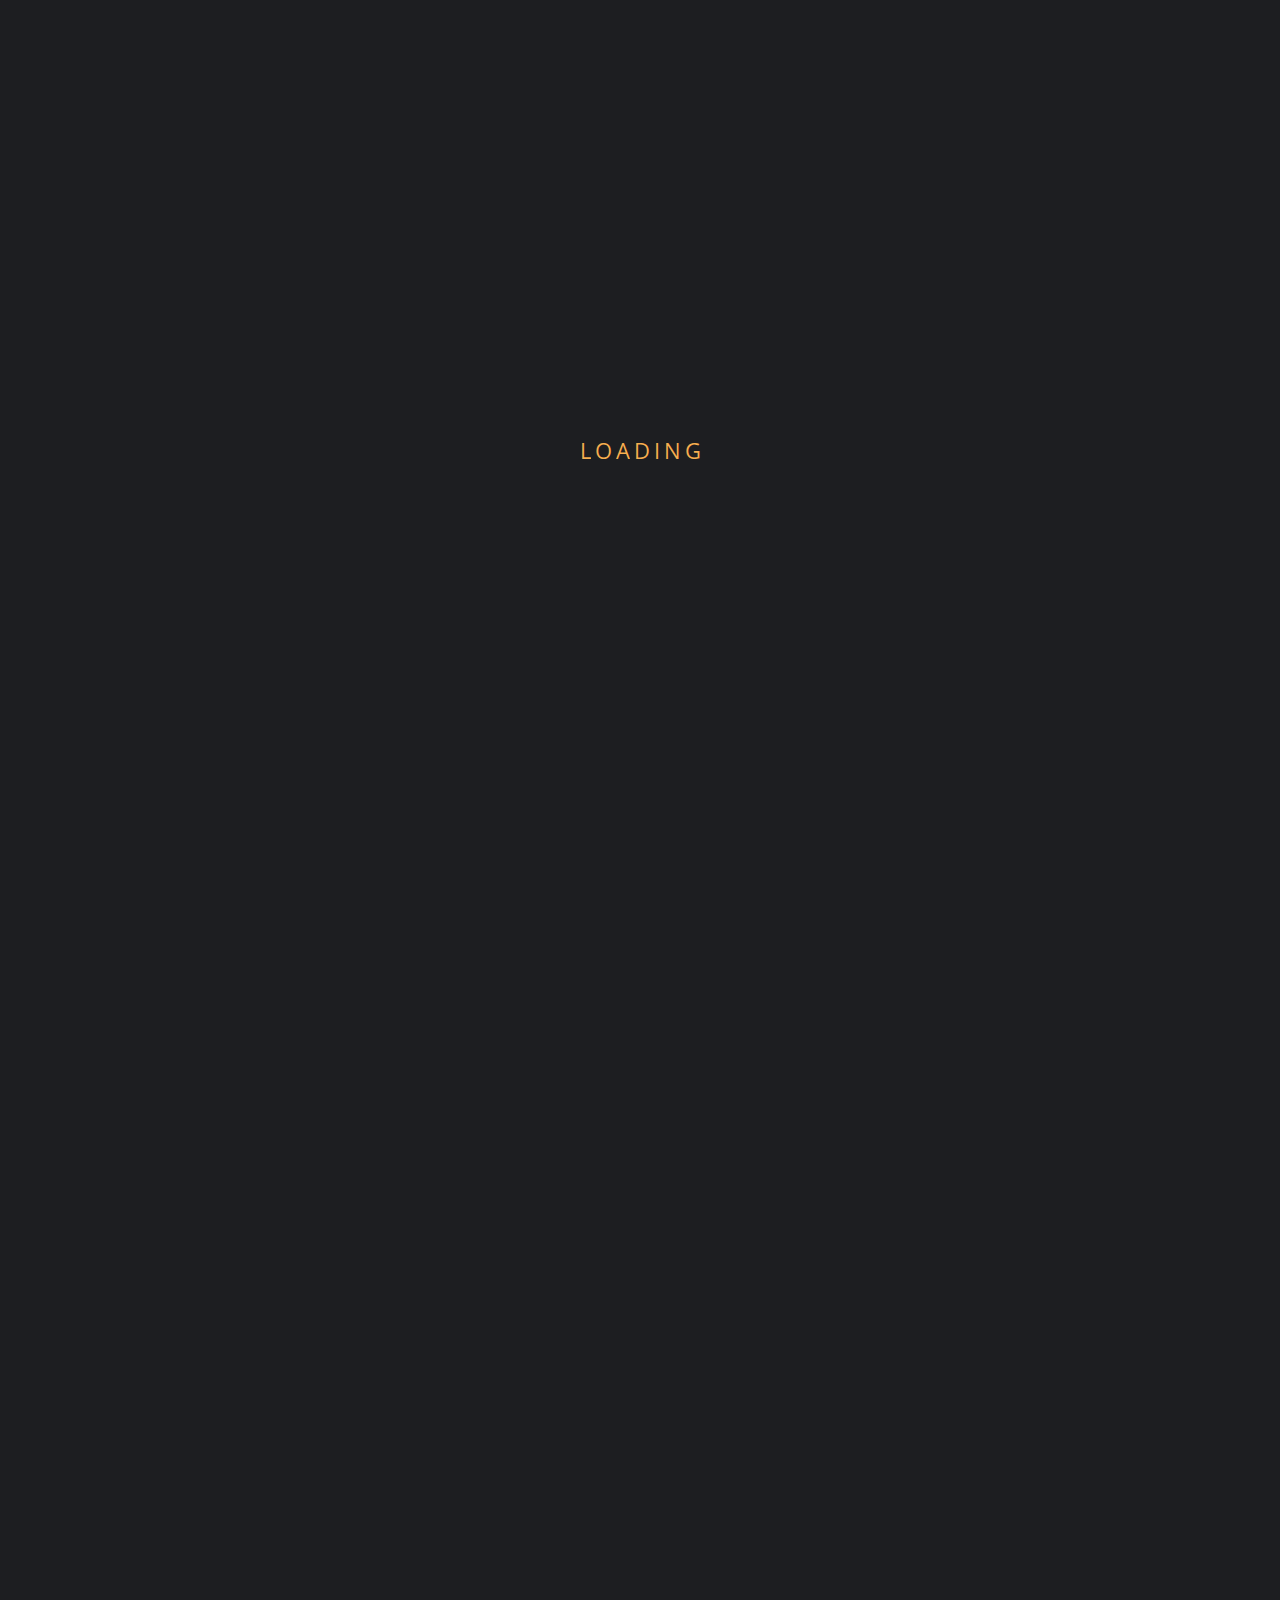
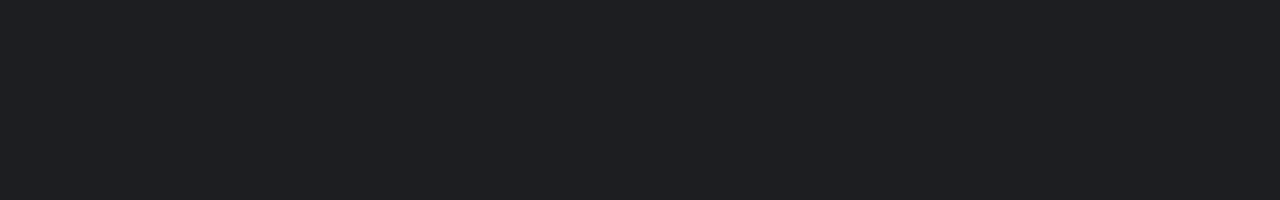
==== index.html @ 7ef38ebe "initial commit" ====
<!DOCTYPE html>
<html lang="en" class="no-js">

    <head>

        <!--Meta Tags-->
        <meta charset="UTF-8" />
        <meta http-equiv="X-UA-Compatible" content="IE=edge" />
        <meta name="viewport" content="width=device-width, initial-scale=1.0">
        <meta name="description" content="Oussama Bouchikhi, resume, personal, portfolio, cv" />
        <meta name="keywords" content="Oussama Bouchikhi, resume, personal, portfolio, cv" />
        <meta name="author" content="Oussama Bouchikhi" />

        <!--Page Title-->
        <title>Oussama Bouchikhi</title>

        <!--Plugins Css-->
        <link rel="stylesheet" type="text/css" href="css/plugins.css" />
        <!--Main Styles Css-->
        <link rel="stylesheet" type="text/css" href="css/style.css" />
        <!--Color Css-->
        <link rel="stylesheet" type="text/css" href="css/tan-color.css" />

        <!--Modernizr Js-->
        <script src="js/modernizr.js"></script>

        <!--Favicons-->
        <link rel="shortcut icon" href="img/favicon.ico" type="image/x-icon">

    </head>

    <body>

        <!--Preloader Start-->
        <div class="preloader">
            <div class="loading-text">
                <span class="loading-text-words" data-preloader="L">L</span>
                <span class="loading-text-words" data-preloader="O">O</span>
                <span class="loading-text-words" data-preloader="A">A</span>
                <span class="loading-text-words" data-preloader="D">D</span>
                <span class="loading-text-words" data-preloader="I">I</span>
                <span class="loading-text-words" data-preloader="N">N</span>
                <span class="loading-text-words" data-preloader="G">G</span>
            </div>
        </div>
        <!--Preloader End-->

        <!-- Header Start -->
        <header>

            <!-- logo -->
            <a class="logo" href="#"><span>OB</span></a>

            <!-- navigation button -->
            <div class="menu-button">
                <span></span>
                <span></span>
                <span></span>
            </div>

            <!-- navigation menu -->
            <nav class="nav-menu">
                <div class="nav-menu--links">
                    <a class="nav-menu--link link--active" href="#home"><i class="fas fa-home"></i><span>Home</span></a>
                    <a class="nav-menu--link" href="#about"><i class="fas fa-user"></i><span>About</span></a>
                    <a class="nav-menu--link" href="#resume"><i class="fas fa-address-card"></i><span>Resume</span></a>
                    <a class="nav-menu--link" href="#portfolio"><i class="fas fa-briefcase"></i><span>Portfolio</span></a>
                    <a class="nav-menu--link" href="#contact"><i class="fas fa-envelope"></i><span>Contact</span></a>
                </div>

                <!-- social links -->
                <div class="social-links">
                    <a class="social-link" href="https://twitter.com/oussTh3boss">
                        <i class="fab fa-twitter"></i>
                    </a>
                    <a class="social-link" href="https://www.facebook.com/oussama.bouchikhi.98">
                        <i class="fab fa-facebook-f"></i>
                    </a>
                    <a class="social-link" href="https://www.linkedin.com/in/oussama-bouchikhi-49a0b6193/">
                        <i class="fab fa-linkedin-in"></i>
                    </a>
                    <a class="social-link" href="https://github.com/oussamabouchikhi">
                        <i class="fab fa-github"></i>
                    </a>
                </div>

                <!-- copyright text -->
                <div class="copy">
                    <p>Copyright &copy; <span id='current-year'></span> Oussama, All rights Reserved.</p>
                </div>

            </nav>

        </header>
        <!-- Header End -->


        <!-- Pages Stack Start -->
        <div id="main" class="pages-stack">

            <!--Banner Page Start-->
            <section id="home"  class="page section-home" style="background-image: url('img/background/bg-img.jpg');">
                <div class="banner-text">
                    <div class="profile-img">
                        <img src="img/profile-img.jpg" alt="person-image">
                    </div>

                    <h4>Oussama Bouchikhi</h4>

                    <div class="text-slideshow" data-effect="fx3">
                        <div class="text-slide text-slide--current"><h2 class="animate-title">Fullstack Developer</h2></div>
                    </div>

                </div>
            </section>
            <!--Banner Page End-->

            <!--About Page Start-->
            <section id="about" class="page section-about">
                    <div class="container">

                        <div class="page-heading">
                            <h2 data-shadow="About">About</h2>
                        </div>

                        <!--About Info Section Start-->
                        <div class="row about-info mb-60">
                            <div class="col-lg-5">

                                <!-- about image -->
                                <div class="about-img">
                                    <img src="img/about-img.jpg" alt="">
                                </div>

                            </div>

                            <div class="col-lg-7">
                                <h3 class="mb-20">Javascript/TypeScript Developer</h3>
                                <p>Hello! I’m <strong>Oussama Bouchikhi</strong>. Fullstack Javascript/TypeScript  Developer with 4.5 years of experience (including learning). Experienced with all stages of the development cycle for dynamic web projects. Having an in-depth knowledge including advanced <strong>React, Next.js, Nodejs & Nestjs</strong>. I aim to make a difference through my creative solution.</p>

                                <div class="row mb-20">
                                    <div class="col-sm-6 col-lg-8">
                                        <!-- about list -->
                                        <ul class="about-list">
                                            <li> <span class="title">Name</span> <span class="value">Oussama Bouchikhi</span> </li>
                                            <li> <span class="title">Age</span> <span class="value"><span id='age'></span> Years</span> </li>
                                            <li> <span class="title">Email</span> <span class="value">oussamabouchikhi700@gmail.com</span> </li>
                                        </ul>
                                    </div>
                                    <div class="col-sm-6">
                                        <!-- about list -->
                                        <ul class="about-list">
                                            <li> <span class="title">Phone</span> <span class="value">+213 552 443 212</span> </li>
                                            <li> <span class="title">Location</span> <span class="value">Oran, Algeria</span> </li>
                                            <li> <span class="title">Freelance</span> <span class="value">Available</span> </li>
                                        </ul>
                                    </div>
                                </div>

                                <div class="row">
                                    <div class="col-md-12">
                                        <!-- resume button -->
                                        <div class="resume-button">
                                            <a class="main-btn" download target="_blank" href="https://drive.google.com/file/d/16v3rtnOcx5ItvTKjLiqgVAqCz86He98F/view?usp=sharing">Download CV</a>
                                        </div>
                                    </div>
                                </div>

                            </div>
                        </div>
                        <!--About Info Section End-->

                        <!--Services Section Start-->
                        <div class="row services mb-20">
                            <div class="col-md-12">
                                <div class="sub-heading">
                                    <h3 >Services</h3>
                                </div>
                            </div>

                            <!--service item-->
                            <div class="col-lg-3 col-sm-6">
                                <div class="service-item">
                                    <i class="icon-desktop"></i>
                                    <h4 class="title">Web Development</h4>
                                    <p>I can develop your website/web application with the latest technologies</p>
                                </div>
                            </div>

                            <!--service item-->
                            <div class="col-lg-3 col-sm-6">
                                <div class="service-item">
                                    <i class="icon-speedometer"></i>
                                    <h4 class="title">Optimize performance</h4>
                                    <p>I can optimize your web application speed an performance wheter for the frontend or for the backend</p>
                                </div>
                            </div>

                            <!--service item-->
                            <div class="col-lg-3 col-sm-6">
                                <div class="service-item">
                                    <i class="icon-cloud"></i>
                                    <h4 class="title">Website Deployment</h4>
                                    <p>I can deploy any website in a shared hosting server or on the cloud</p>
                                </div>
                            </div>

                            <!--service item-->
                            <div class="col-lg-3 col-sm-6">
                                <div class="service-item">
                                    <i class="icon-tools-2"></i>
                                    <h4 class="title">Bug fixing</h4>
                                    <p>I can fix your website bugs/errors and refactor your code to meet the best practises and have a clean architecture</p>
                                </div>
                            </div>

                        </div>
                        <!--Services Section End-->

                    </div>
            </section>
            <!--About Section End-->

            <!--Resume Page Start-->
            <section id="resume" class="page section-resume">
                <div class="container">
                    <div class="row">
                        <div class="col-md-12">
                            <div class="page-heading">
                                <h2 data-shadow="Resume">Resume</h2>
                            </div>
                        </div>
                    </div>

                    <div class="row mb-10">

                        <!--Experience Column Start-->
                        <div class="col-lg-6">
                            <div class="sub-heading">
                                <h3>Experience</h3>
                            </div>

                            <!--experience timeline start-->
                            <ul class="experience timeline">
                                <!--timeline item-->
                                <li class="event">
                                    <h4>Backend developer</h4>
                                    <h5>
                                        <span class="date">05/2022 - present</span>
                                        <span class="company">contract | remote</span>
                                        <p class="company">Oney</p>
                                    </h5>
                                    <p>Stack: Nodejs, Typescript, DDD, BDD, Azure DevOps, Jest, Cypress, Cucumber...</p>
                                </li>
                            </ul>
                            <!--experience timeline end-->

                            <!--experience timeline start-->
                            <ul class="experience timeline">
                                <!--timeline item-->
                                <li class="event">
                                    <h4>Frontend developer</h4>
                                    <h5>
                                        <span class="date">02/2022 - 05/2022</span>
                                        <span class="company">Fulltime | remote</span>
                                        <p class="company">Smartinia</p>
                                    </h5>
                                    <p>Leveraged GraphQL to create APIs for both internal and external use,
                                        reducing the time to ship new front-end features</p>
                                    <p>Work with designers, translating designs into code (React/React native/Nextjs).</p>
                                </li>
                            </ul>
                            <!--experience timeline end-->
                            
                            <!--experience timeline start-->
                            <ul class="experience timeline">
                                <!--timeline item-->
                                <li class="event">
                                    <h4>Fullstack developer</h4>
                                    <h5>
                                        <span class="date">09/2021 - 02/2022</span>
                                        <span class="company">Freelance, remote</span>
                                    </h5>
                                    <p>Contributed to the frontend of a web app for cloud infrastructure management platform using React and Redux.</p>
                                    <p>Created a part of a nutrition mobile application using React native</p>
                                </li>
                            </ul>
                            <!--experience timeline end-->

                            <!--experience timeline start-->
                            <ul class="experience timeline">
                                <!--timeline item-->
                                <li class="event">
                                    <h4>Open Source Contributor</h4>
                                    <h5>
                                        <span class="date">10/2019 - 10/2021</span>
                                        <span class="company">Volunteer, remote</span>
                                        <p class="company">Github</p>
                                    </h5>
                                    <p>Built 100% test coverage for all new features using Jest and Istanbul for the 𝗱𝘇𝗰𝗼𝗱𝗲-𝗶𝗼/𝗹𝗲𝗯𝗹𝗮𝗱 library</p>
                                    <p>Handled the API design and development of RESTful Services for the 𝗱𝘇𝗰𝗼𝗱𝗲-𝗶𝗼/𝗹𝗲𝗯𝗹𝗮𝗱 using Nodejs</p>
                                    <p>Maintained the open-minds/-Hacktober-fest-2021 repo</p>
                                    <p>Contributed to the development of Team Open Minds website</p>
                                    <p>And others...</p>
                                </li>
                            </ul>
                            <!--experience timeline end-->

                        </div>
                        <!--Experience Column End-->

                        <!--Education Column Start-->
                        <div class="col-lg-6">
                            <div class="sub-heading">
                                <h3>Education</h3>
                            </div>

                            <!--education timeline start-->
                            <ul class="education timeline">
                                <!--timeline item-->
                                <li class="event">
                                    <h4>Bachelor's degree in IT</h4>
                                    <h5>
                                        <span class="date">2018-2021</span>
                                        <span class="company">Université Oran 1, Oran, Algeria</span>
                                    </h5>
                                    <p>I graduated from "Université Oran 1 Ahmed Ben Bella" with a Bachelor's degree in Computer science (Information Technolgy)</p>
                                </li>
                            </ul>
                            <!--education timeline end-->

                        </div>
                        <!--Education Column End-->
                    </div>

                    <!--Skills Row Start-->
                    <div class="row">

                        <!-- Frontend Skills Column Start -->
                        <div class="col-lg-6 skills">
                            <div class="sub-heading">
                                <h3>Frontend Skills</h3>
                            </div>

                            <div class="custom-skills">
                              <!--skill item-->
                              <div class="custom-skill">
                                  HTML5
                              </div>
                              <!--skill item-->
                              <div class="custom-skill">
                                  CSS3
                              </div>
                              <!--skill item-->
                              <div class="custom-skill">
                                  Sass
                              </div>
                              <!--skill item-->
                              <div class="custom-skill">
                                  Javascript
                              </div>
                              <!--skill item-->
                              <div class="custom-skill">
                                  GraphQL
                              </div>
                              <!--skill item-->
                              <div class="custom-skill">
                                  React.js
                              </div>
                              <!--skill item-->
                              <div class="custom-skill">
                                  Nextjs
                              </div>
                              <!--skill item-->
                              <div class="custom-skill">
                                  Redux/Context
                              </div>
                            </div>

                        </div>
                        <!-- Frontend Skills Column End -->

                        <!-- Backend Skills Column Start -->
                        <div class="col-lg-6 skills">
                            <div class="sub-heading">
                                <h3 data-shadow="Backend Skills">Backend Skills</h3>
                            </div>

                            <div class="custom-skills">
                              <!--skill item-->
                              <div class="custom-skill">
                                  NodeJs
                              </div>
                              <!--skill item-->
                              <div class="custom-skill">
                                  Nestjs
                              </div>
                              <!--skill item-->
                              <div class="custom-skill">
                                  TypeScript
                              </div>
                              <!--skill item-->
                              <div class="custom-skill">
                                  MongoDB
                              </div>
                              <!--skill item-->
                              <div class="custom-skill">
                                  Postgres
                              </div>
                              <!--skill item-->
                              <div class="custom-skill">
                                  MySQL
                              </div>
                              <!--skill item-->
                              <div class="custom-skill">
                                  Docker
                              </div>
                              <!--skill item-->
                              <div class="custom-skill">
                                  TravisCI
                              </div>
                              <!--skill item-->
                              <div class="custom-skill">
                                  AWS
                              </div>
                              <!--skill item-->
                              <div class="custom-skill">
                                  Kubernetes
                              </div>
                              <!--skill item-->
                              <div class="custom-skill">
                                  Testing
                              </div>
                            </div>

                        </div>
                        <!-- Backend Skills Column End -->

                    </div>
                    <!--Skills Row End-->

                </div>
            </section>
            <!--Resume Page End-->

            <!--Portfolio Page Start-->
            <section id="portfolio" class="page section-blog">
                <div class="container">
                    <div class="row">
                        <div class="col-md-12">
                            <div class="page-heading">
                                <h2 data-shadow="Portfolio">Portfolio</h2>
                            </div>
                        </div>
                    </div>
                    <div class="blogs-container">

                        <div class="col-lg-6">
                            <!--Portfolio item-->
                            <div class="blog-item">
                                <div class="post-img">
                                    <img src="img/portfolio/img-1.png" alt="CRWN Clothing">
                                </div>
                                <div class="post-content">
                                    <a class="cat" href="./pages/portfolio/crwn-clothing.html">CRWN Clothing</a>
                                    <p>An ecommerce website</p>
                                    <div class="meta">
                                        <span class="date">Jully 10, 2020</span>
                                    </div>
                                </div>
                            </div>

                            <!--Portfolio item-->
                            <div class="blog-item">

                                <div class="post-img">
                                    <img src="img/portfolio/img-2.png" alt="CRWN Clothing">
                                </div>

                                <div class="post-content">
                                    <a class="cat" href="./pages/portfolio/smart-brain.html">Smartbrain</a>
                                    <p>A face detection React application</p>
                                    <div class="meta">
                                        <span class="date">March 22, 2020</span>
                                    </div>
                                </div>
                            </div>

                            <!--Portfolio item-->
                            <div class="blog-item">

                                <div class="post-img">
                                    <img src="img/portfolio/img-3.jpg" alt="Pneumoty">
                                </div>

                                <div class="post-content">
                                    <a class="cat" href="./pages/portfolio/pneumoty.html">Pneumoty</a>
                                    <div class="meta">
                                      <p>Social network dedicated for doctors</p>
                                        <span class="date">Jully 3, 2021</span>
                                    </div>
                                </div>
                            </div>

                        </div>

                    </div>
                </div>
            </section>
            <!--Portfolio Page End-->

            <!--Contact Page Start-->
            <section id="contact"  class="page section-contact">
                <div class="container">
                    <div class="row">
                        <div class="col-md-12">
                            <div class="page-heading">
                                <h2 data-shadow="Contact">Contact</h2>
                            </div>
                        </div>
                    </div>

                    <div class="row">
                        <!--Contact Information Column Start-->
                        <div class="contact-detail">
                            <div class="sub-heading mb-20">
                                <h3>Get In Touch</h3>
                            </div>
                            <p>For more information on any of my services or to talk about how I may be able to help you,
                              <!--  please get in touch with me using the form opposite. Or  -->
                              you can call and follow my social media.</p>
                            <ul class="contact-info">
                                <li class="phone">
                                    <span class="title">Phone</span><span class="value">(+213) 552 443 212</span>
                                </li>
                                <li class="address">
                                    <span class="title">Address</span><span class="value">07, Rue Frere Berrane, Oran, Algeria</span>
                                </li>
                                <li class="email">
                                    <span class="title">E-mail</span><span class="value">oussamabouchikhi700@gmail.com</span>
                                </li>
                            </ul>

                            <!--social media icons-->
                            <div class="social-media">
                                <h4>Follow</h4>
                                <div class="social-media-icons">
                                    <a href="https://www.facebook.com/oussama.bouchikhi.98"><i class="fab fa-facebook"></i></a>
                                    <a href="https://twitter.com/oussTh3boss"><i class="fab fa-twitter"></i></a>
                                    <a href="https://www.linkedin.com/in/oussama-bouchikhi-49a0b6193/"><i class="fab fa-linkedin"></i></a>
                                </div>
                            </div>
                        </div>
                        <!--Contact Information Column End-->


                        <!--Contact Form Column Start-->
                        <!--
                        <div class="col-lg-6">
                            <form id="contact-form" method="post" action="mail.php">
                                <div class="input">
                                    <input class="input-field cf-validate" id="cf-name" type="text" name="name" placeholder="Your Name"/>
                                </div>

                                <div class="input">
                                    <input class="input-field cf-validate" id="cf-email" type="text" name="email" placeholder="Your Email"/>
                                </div>

                                <div class="input">
                                    <textarea class="input-field cf-validate" id="cf-message" name="message" rows="5" placeholder="Message"></textarea>
                                </div>

                                <div class="alert-container col-md-12"></div>

                                <div class="submit-button text-center">
                                    <button class="main-btn" id="cf-submit">Send Message</button>
                                </div>

                            </form>
                        </div>
                        -->
                        <!--Contact Form Column End-->

                    </div>

                    <!--Google Map Row Start-->
                    <div class="row">
                        <div class="col-md-12 google-map">
                            <div class="mapouter">
                              <div class="gmap_canvas">
                                <iframe width="100%" height="500" id="gmap_canvas" src="https://maps.google.com/maps?q=Rue%20Frere%20Berrane&t=&z=13&ie=UTF8&iwloc=&output=embed" frameborder="0" scrolling="no" marginheight="0" marginwidth="0"></iframe>
                                <a href="https://fmovies-online.net"></a><br>
                                <a href="https://www.embedgooglemap.net">embed google maps in wordpress</a>
                              </div>
                            </div>
                        </div>
                    </div>
                    <!--Google Map Row End-->

                </div>
            </section>
            <!--Contact Page End-->

        </div>
        <!-- /pages-stack -->

        <!--Jquery JS-->
        <script src="js/jquery.min.js"></script>
        <!--Plugins JS-->
        <script src="js/plugins.min.js"></script>
        <!--Google Map Api-->
        <script src="https://maps.google.com/maps/api/js?sensor=false"></script>
        <!--Site Main JS-->
        <script src="js/main.js"></script>
        <script type="text/javascript">
            const MY_BIRTHDAY = '1999-06-15';
            const getAge = birthDate => Math.floor((new Date() - new Date(birthDate).getTime()) / 3.15576e+10)
            document.getElementById('current-year').innerHTML = new Date().getFullYear();
            document.getElementById('age').innerHTML = getAge(MY_BIRTHDAY);
        </script>

    </body>
</html>
---- css/plugins.css ----
/*********````********************************************************************
  ____                                  _____ _
 / ___|___  ___ _ __ ___   ___  ___    |_   _| |__   ___ _ __ ___   ___  ___
| |   / _ \/ __| '_ ` _ \ / _ \/ __|_____| | | '_ \ / _ \ '_ ` _ \ / _ \/ __|
| |__| (_) \__ \ | | | | | (_) \__ \_____| | | | | |  __/ | | | | |  __/\__ \
 \____\___/|___/_| |_| |_|\___/|___/     |_| |_| |_|\___|_| |_| |_|\___||___/

******************************************************************************/


/************ Plugins CSS  **************************************

    Template Name: Clarks - Vcard Template
    Author: cosmos-themes
    Envato Profile: https://themeforest.net/user/cosmos-themes
    version: 1.0
    Copyright: 2019

****************************************************************/

@import url("plugins/bootstrap.css");
@import url("plugins/fontawesome.css");
@import url("plugins/et-line.css");
@import url("plugins/simplebar.css");
@import url("plugins/owl.carousel.min.css");
@import url("plugins/owl.theme.default.min.css");
@import url("plugins/magnific-popup.css");
---- css/style.css ----
/*******************************************************************************
  ____                                  _____ _
 / ___|___  ___ _ __ ___   ___  ___    |_   _| |__   ___ _ __ ___   ___  ___
| |   / _ \/ __| '_ ` _ \ / _ \/ __|_____| | | '_ \ / _ \ '_ ` _ \ / _ \/ __|
| |__| (_) \__ \ | | | | | (_) \__ \_____| | | | | |  __/ | | | | |  __/\__ \
 \____\___/|___/_| |_| |_|\___/|___/     |_| |_| |_|\___|_| |_| |_|\___||___/

******************************************************************************/


/************ CSS Styles **************************************

    Template Name: Clarks - Vcard Template
    Author: cosmos-themes
    Envato Profile: https://themeforest.net/user/cosmos-themes
    version: 1.0
    Copyright: 2019

****************************************************************/


/*************************************

        Table of Content

        1. Body and Core Css
        2. Helper
        3. Layout
        4. Home Section
        5. About Section
        6. Resume Section
        7. Portfolio Section
        8. Blogs Section
        9. Contact Section
        10. Blog Page Css
        11. Mobile Responsive Css

**************************************/


/*======== 1. Body and Core Css ========*/

@import url("https://fonts.googleapis.com/css?family=Open+Sans:400,600,700");
@import url("https://fonts.googleapis.com/css?family=Source+Serif+Pro:400,600,700");
* {
	-webkit-box-sizing: border-box;
	box-sizing: border-box;
	padding: 0;
	margin: 0;
	list-style: none !important;
	outline: none !important;
}

*:after,
*:before {
	-webkit-box-sizing: border-box;
	box-sizing: border-box;
}

h1,
h2,
h3,
h4,
h5,
h6 {
	margin: 0;
	padding: 0;
}

i,
em {
	font-style: normal;
}

a:hover {
	text-decoration: none;
}

html,
body {
	overflow: hidden;
	height: 100vh;
}

body {
	font-family: "Open Sans", sans-serif;
	font-size: 16px;
	line-height: 1.65;
	color: #e1e1e1;
	background-color: #1d1e21;
	-webkit-font-smoothing: antialiased;
	-moz-osx-font-smoothing: grayscale;
}

h1,
h2,
h3,
h4,
h5,
h6 {
	font-family: "Source Serif Pro", serif;
	-webkit-font-smoothing: antialiased;
	-moz-osx-font-smoothing: grayscale;
}

span {
	display: inline-block;
}

p {
	line-height: 1.65;
}

img {
	width: 100%;
	height: auto;
}

a,
a:hover,
a:focus {
	color: inherit;
}

a {
	text-decoration: none;
	color: #e1e1e1;
	outline: none;
}

a:hover {
	color: #fff;
}

.mt-0 {
	margin-top: 0 !important;
}

.mt-5 {
	margin-top: 5px !important;
}

.mt-10 {
	margin-top: 10px !important;
}

.mt-15 {
	margin-top: 15px !important;
}

.mt-20 {
	margin-top: 20px !important;
}

.mt-25 {
	margin-top: 25px !important;
}

.mt-30 {
	margin-top: 30px !important;
}

.mt-35 {
	margin-top: 35px !important;
}

.mt-40 {
	margin-top: 40px !important;
}

.mt-45 {
	margin-top: 45px !important;
}

.mt-50 {
	margin-top: 50px !important;
}

.mt-55 {
	margin-top: 55px !important;
}

.mt-60 {
	margin-top: 60px !important;
}

.mt-62 {
	margin-top: 62px !important;
}

.mt-65 {
	margin-top: 65px !important;
}

.mt-70 {
	margin-top: 70px !important;
}

.mt-75 {
	margin-top: 75px !important;
}

.mt-80 {
	margin-top: 80px !important;
}

.mt-85 {
	margin-top: 85px !important;
}

.mt-90 {
	margin-top: 90px !important;
}

.mt-95 {
	margin-top: 95px !important;
}

.mt-100 {
	margin-top: 100px !important;
}


/* Custom Margin Bottom */

.mb-0 {
	margin-bottom: 0 !important;
}

.mb-5 {
	margin-bottom: 5px !important;
}

.mb-10 {
	margin-bottom: 10px !important;
}

.mb-15 {
	margin-bottom: 15px !important;
}

.mb-20 {
	margin-bottom: 20px !important;
}

.mb-25 {
	margin-bottom: 25px !important;
}

.mb-30 {
	margin-bottom: 30px !important;
}

.mb-35 {
	margin-bottom: 35px !important;
}

.mb-40 {
	margin-bottom: 40px !important;
}

.mb-45 {
	margin-bottom: 45px !important;
}

.mb-50 {
	margin-bottom: 50px !important;
}

.mb-55 {
	margin-bottom: 55px !important;
}

.mb-60 {
	margin-bottom: 60px !important;
}

.mb-62 {
	margin-bottom: 62px !important;
}

.mb-65 {
	margin-bottom: 65px !important;
}

.mb-70 {
	margin-bottom: 70px !important;
}

.mb-75 {
	margin-bottom: 75px !important;
}

.mb-80 {
	margin-bottom: 80px !important;
}

.mb-85 {
	margin-bottom: 85px !important;
}

.mb-90 {
	margin-bottom: 90px !important;
}

.mb-95 {
	margin-bottom: 95px !important;
}

.mb-100 {
	margin-bottom: 100px !important;
}

.m-0 {
	margin: 0px !important;
}


/* Custom Padding top */

.pt-0 {
	padding-top: 0 !important;
}

.pt-5 {
	padding-top: 5px !important;
}

.pt-10 {
	padding-top: 10px !important;
}

.pt-15 {
	padding-top: 15px !important;
}

.pt-20 {
	padding-top: 20px !important;
}

.pt-25 {
	padding-top: 25px !important;
}

.pt-30 {
	padding-top: 30px !important;
}

.pt-35 {
	padding-top: 35px !important;
}

.pt-40 {
	padding-top: 40px !important;
}

.pt-45 {
	padding-top: 45px !important;
}

.pt-50 {
	padding-top: 50px !important;
}

.pt-55 {
	padding-top: 55px !important;
}

.pt-60 {
	padding-top: 60px !important;
}

.pt-65 {
	padding-top: 65px !important;
}

.pt-70 {
	padding-top: 70px !important;
}

.pt-75 {
	padding-top: 75px !important;
}

.pt-80 {
	padding-top: 80px !important;
}

.pt-85 {
	padding-top: 85px !important;
}

.pt-90 {
	padding-top: 90px !important;
}

.pt-95 {
	padding-top: 95px !important;
}

.pt-100 {
	padding-top: 100px !important;
}


/* Custom Padding top */

.pb-0 {
	padding-bottom: 0 !important;
}

.pb-5 {
	padding-bottom: 5px !important;
}

.pb-10 {
	padding-bottom: 10px !important;
}

.pb-15 {
	padding-bottom: 15px !important;
}

.pb-20 {
	padding-bottom: 20px !important;
}

.pb-25 {
	padding-bottom: 25px !important;
}

.pb-30 {
	padding-bottom: 30px !important;
}

.pb-35 {
	padding-bottom: 35px !important;
}

.pb-40 {
	padding-bottom: 40px !important;
}

.pb-45 {
	padding-bottom: 45px !important;
}

.pb-50 {
	padding-bottom: 50px !important;
}

.pb-55 {
	padding-bottom: 55px !important;
}

.pb-60 {
	padding-bottom: 60px !important;
}

.pb-65 {
	padding-bottom: 65px !important;
}

.pb-70 {
	padding-bottom: 70px !important;
}

.pb-75 {
	padding-bottom: 75px !important;
}

.pb-80 {
	padding-bottom: 80px !important;
}

.pb-85 {
	padding-bottom: 85px !important;
}

.pb-90 {
	padding-bottom: 90px !important;
}

.pb-95 {
	padding-bottom: 95px !important;
}

.pb-100 {
	padding-bottom: 100px !important;
}

.p-0 {
	padding: 0 !important;
}


/*======== 2. Helper ========*/


/*Preloader*/

.preloader {
	position: fixed;
	top: 0;
	left: 0;
	width: 100%;
	height: 100%;
	background: #1d1e21;
	z-index: 9999;
}

.loading-text {
	position: absolute;
	top: 0;
	bottom: 0;
	left: 0;
	right: 0;
	margin: auto;
	text-align: center;
	width: 100%;
	height: 100px;
	line-height: 100px;
}

.loading-text span {
	display: inline-block;
	position: relative;
	overflow: hidden;
	color: #000;
	font-size: 22px;
}

.loading-text span:before {
	content: attr(data-preloader);
	position: absolute;
	top: 0;
	left: 0;
	color: #e1e1e1;
	-webkit-animation-duration: 3s;
	animation-duration: 3s;
	-webkit-animation-iteration-count: infinite;
	animation-iteration-count: infinite;
	-webkit-animation-fill-mode: backwards;
	animation-fill-mode: backwards;
	-webkit-animation-name: preload-animation;
	animation-name: preload-animation;
}

.loading-text span:nth-child(2):before {
	-webkit-animation-delay: 0.2s;
	animation-delay: 0.2s;
}

.loading-text span:nth-child(3):before {
	-webkit-animation-delay: 0.4s;
	animation-delay: 0.4s;
}

.loading-text span:nth-child(4):before {
	-webkit-animation-delay: 0.6s;
	animation-delay: 0.6s;
}

.loading-text span:nth-child(5):before {
	-webkit-animation-delay: 0.8s;
	animation-delay: 0.8s;
}

.loading-text span:nth-child(6):before {
	-webkit-animation-delay: 1s;
	animation-delay: 1s;
}

.loading-text span:nth-child(7):before {
	-webkit-animation-delay: 1.2s;
	animation-delay: 1.2s;
}

@-webkit-keyframes preload-animation {
	0%,
	100% {
		-webkit-transform: rotateY(-90deg) scale(1);
		transform: rotateY(-90deg) scale(1);
		opacity: 0;
	}
	20%,
	50% {
		-webkit-transform: rotateY(0) scale(1);
		transform: rotateY(0) scale(1);
		opacity: 1;
	}
	75% {
		-webkit-transform: rotateY(0) scale(1.2);
		transform: rotateY(0) scale(1.2);
		opacity: 0;
	}
}

@keyframes preload-animation {
	0%,
	100% {
		-webkit-transform: rotateY(-90deg) scale(1);
		transform: rotateY(-90deg) scale(1);
		opacity: 0;
	}
	20%,
	50% {
		-webkit-transform: rotateY(0) scale(1);
		transform: rotateY(0) scale(1);
		opacity: 1;
	}
	75% {
		-webkit-transform: rotateY(0) scale(1.2);
		transform: rotateY(0) scale(1.2);
		opacity: 0;
	}
}

.page-heading {
	text-align: center;
	margin-top: 60px;
	margin-bottom: 50px;
}

.page-heading h2 {
	position: relative;
	font-size: 32px;
	letter-spacing: 1px;
	text-transform: capitalize;
	font-family: "Source Serif Pro", serif;
	color: #e1e1e1;
	font-weight: 700;
	line-height: 100%;
	text-transform: uppercase;
}

.page-heading h2:before {
	position: absolute;
	content: attr(data-shadow);
	top: 50%;
	left: 50%;
	-webkit-transform: translate(-50%, -50%);
	-ms-transform: translate(-50%, -50%);
	transform: translate(-50%, -50%);
	font-size: 62px;
	text-transform: capitalize;
	z-index: -1;
	color: #e1e1e1;
	font-weight: 700;
	opacity: .04;
	text-transform: uppercase;
}

.sub-heading {
	margin-bottom: 40px;
	text-align: center;
	overflow: hidden;
}

.sub-heading h3 {
	color: #e1e1e1;
	font-weight: 600;
	font-size: 28px;
	display: inline-block;
	position: relative;
	padding-bottom: 5px;
}

.sub-heading h3:before {
	content: " ";
	background: cyan;
	height: 4px;
	position: absolute;
	bottom: 0%;
	left: 50%;
	width: 50px;
	-webkit-border-radius: 2px;
	border-radius: 2px;
	-webkit-transform: translateX(-50%);
	-ms-transform: translateX(-50%);
	transform: translateX(-50%);
}

.main-btn {
	text-transform: uppercase;
	font-size: 16px;
	font-weight: 600;
	display: inline-block;
	position: relative;
	text-align: center;
	color: #e1e1e1;
	border: 2px solid #e1e1e1;
	-webkit-border-radius: 5px;
	border-radius: 5px;
	background-color: transparent;
	cursor: pointer;
	line-height: 40px;
	padding-left: 20px;
	padding-right: 20px;
	-webkit-transition: all .2s ease-in;
	-o-transition: all .2s ease-in;
	transition: all .2s ease-in;
}

.main-btn:hover {
	color: #1d1e21;
}

blockquote {
	font-size: 18px;
	border-left: 4px solid #e1e1e1;
	font-style: italic;
	padding-left: 20px;
	margin: 40px 0;
	font-weight: 500;
}


/*Forms*/

form {
	-webkit-box-shadow: 0 0 30px rgba(0, 0, 0, 0.2);
	box-shadow: 0 0 30px rgba(0, 0, 0, 0.2);
	-webkit-border-radius: 5px;
	border-radius: 5px;
	padding: 38px;
}

form .input-field {
	width: 100%;
	background-color: transparent;
	border: none;
	border-bottom: 2px solid rgba(255, 255, 255, 0.1);
	margin-bottom: 20px;
	padding-bottom: 10px;
	color: #e1e1e1;
	resize: none;
}

form .input-field.cf-error {
	border-color: #aa0000;
}

form .input-field:focus {
	border-color: #fff;
}

form .input-field.input--filled {
	border-color: #fff;
}

#contact-form .alert-container {
	text-align: center;
}

#contact-form .alert-container .alert {
	-webkit-border-radius: 0;
	border-radius: 0;
}


/*======== 3. Layout ========*/


/*Pages Navigation*/

header .nav-menu {
    text-align: center;
    position: absolute;
    top: 0;
    left: 0;
    width: 100%;
    height: 47vh;
    padding: 5vh;
    pointer-events: none;
    opacity: 0;
    background: transparent;
    -webkit-transition: opacity 1.2s, -webkit-transform 1.2s;
    transition: opacity 1.2s, -webkit-transform 1.2s;
    -o-transition: transform 1.2s, opacity 1.2s;
    transition: transform 1.2s, opacity 1.2s;
    transition: transform 1.2s, opacity 1.2s, -webkit-transform 1.2s;
    -webkit-transition-timing-function: cubic-bezier(0.2, 1, 0.3, 1);
    -o-transition-timing-function: cubic-bezier(0.2, 1, 0.3, 1);
    transition-timing-function: cubic-bezier(0.2, 1, 0.3, 1);
    -webkit-transform: translate3d(0, 150px, 0);
    transform: translate3d(0, 150px, 0);
}

header .nav-menu.nav-menu--open {
    pointer-events: auto;
    opacity: 1;
    -webkit-transform: translate3d(0, 0, 0);
    transform: translate3d(0, 0, 0);
}

header .nav-menu.nav-menu--open .social-links {
    opacity: 1;
    -webkit-transition-delay: 0.35s;
    -o-transition-delay: 0.35s;
    transition-delay: 0.35s;
    -webkit-transform: translate3d(0, 0, 0);
    transform: translate3d(0, 0, 0);
}

header .nav-menu.nav-menu--open .copy {
    opacity: 1;
    -webkit-transition-delay: 0.65s;
    -o-transition-delay: 0.65s;
    transition-delay: 0.65s;
    -webkit-transform: translate3d(0, 0, 0);
    transform: translate3d(0, 0, 0);
}

header .nav-menu .social-links {
    opacity: 0;
    -webkit-transition: opacity 1.2s, -webkit-transform 1.2s;
    transition: opacity 1.2s, -webkit-transform 1.2s;
    -o-transition: transform 1.2s, opacity 1.2s;
    transition: transform 1.2s, opacity 1.2s;
    transition: transform 1.2s, opacity 1.2s, -webkit-transform 1.2s;
    -webkit-transition-timing-function: cubic-bezier(0.2, 1, 0.3, 1);
    -o-transition-timing-function: cubic-bezier(0.2, 1, 0.3, 1);
    transition-timing-function: cubic-bezier(0.2, 1, 0.3, 1);
    -webkit-transform: translate3d(0, 20px, 0);
    transform: translate3d(0, 20px, 0);
}

header .nav-menu .copy {
    opacity: 0;
    -webkit-transition: opacity 1.2s, -webkit-transform 1.2s;
    transition: opacity 1.2s, -webkit-transform 1.2s;
    -o-transition: transform 1.2s, opacity 1.2s;
    transition: transform 1.2s, opacity 1.2s;
    transition: transform 1.2s, opacity 1.2s, -webkit-transform 1.2s;
    -webkit-transition-timing-function: cubic-bezier(0.2, 1, 0.3, 1);
    -o-transition-timing-function: cubic-bezier(0.2, 1, 0.3, 1);
    transition-timing-function: cubic-bezier(0.2, 1, 0.3, 1);
    -webkit-transform: translate3d(0, 20px, 0);
    transform: translate3d(0, 20px, 0);
}

header .nav-menu {
	display: -webkit-box;
	display: -webkit-flex;
	display: -ms-flexbox;
	display: flex;
	-webkit-box-orient: vertical;
	-webkit-box-direction: normal;
	-webkit-flex-direction: column;
	-ms-flex-direction: column;
	flex-direction: column;
	-webkit-justify-content: space-around;
	-ms-flex-pack: distribute;
	justify-content: space-around;
}

header .nav-menu {
	text-align: center;
}

header .nav-menu .nav-menu--link {
	display: inline-block;
	padding: 0 0.2em;
	margin: 0px 15px;
	text-align: center;
	font-size: 1.2em;
	color: #888;
	position: relative;
}

header .nav-menu .nav-menu--link:hover,
header .nav-menu .nav-menu--link.link--active {
	color: #fff;
}

header .nav-menu .nav-menu--link i {
	text-align: center;
}

header .nav-menu .nav-menu--link span {
	display: block;
	text-transform: uppercase;
	letter-spacing: 1px;
	font-size: 12px;
	font-weight: 700;
	padding-top: 2px;
	line-height: 100%;
	text-align: center;
}

header .nav-menu .social-links .social-link {
	font-size: 24px;
	display: inline-block;
	margin-left: 18px;
	margin-right: 18px;
	color: #888;
}

header .nav-menu .social-links .social-link:hover {
	color: #e1e1e1;
}

header .nav-menu .copy {
	color: #888;
	font-size: 15px;
	margin-bottom: 0;
}

header .logo {
	position: absolute;
	display: block;
	z-index: 1000;
	top: 20px;
	left: 20px;
	font-size: 24px;
	font-weight: 600;
	letter-spacing: 1px;
	line-height: 1em;
	text-transform: uppercase;
	text-shadow: 0px 1px 1px black;
	color: #fff;
	height: 50px;
	width: 50px;
	overflow: hidden;
}

header .logo:before {
	content: "";
	position: absolute;
	width: 100%;
	height: 100%;
	top: 0;
	left: 0;
	background-color: #e1e1e1;
	opacity: .6;
	-webkit-border-radius: 5px;
	border-radius: 5px;
	z-index: -1;
}

header .logo span {
	position: absolute;
	top: 50%;
	left: 50%;
	-webkit-transform: translate(-50%, -50%);
	-ms-transform: translate(-50%, -50%);
	transform: translate(-50%, -50%);
}

header .menu-button {
	position: absolute;
	display: inline-block;
	top: 20px;
	right: 20px;
	height: 50px;
	width: 50px;
	z-index: 1000;
	cursor: pointer;
	padding: 10px 8px;
}

header .menu-button:before {
	content: "";
	position: absolute;
	width: 100%;
	height: 100%;
	top: 0;
	left: 0;
	background-color: #e1e1e1;
	opacity: .6;
	-webkit-border-radius: 5px;
	border-radius: 5px;
	z-index: -1;
}

header .menu-button span {
	display: block;
	position: absolute;
	height: 3px;
	width: 35px;
	background-color: #fff;
	left: 7.5px;
	-webkit-transition: -webkit-transform 300ms cubic-bezier(0.8, 0.5, 0.2, 1.4);
	transition: -webkit-transform 300ms cubic-bezier(0.8, 0.5, 0.2, 1.4);
	-o-transition: transform 300ms cubic-bezier(0.8, 0.5, 0.2, 1.4);
	transition: transform 300ms cubic-bezier(0.8, 0.5, 0.2, 1.4);
	transition: transform 300ms cubic-bezier(0.8, 0.5, 0.2, 1.4), -webkit-transform 300ms cubic-bezier(0.8, 0.5, 0.2, 1.4);
}

header .menu-button span:nth-child(1) {
	top: 12px;
	-webkit-transform-origin: 0px 0px;
	-ms-transform-origin: 0px 0px;
	transform-origin: 0px 0px;
}

header .menu-button span:nth-child(2) {
	top: 24px;
	right: 7.5px;
	width: 30px;
}

header .menu-button span:nth-child(3) {
	top: 36px;
	-webkit-transform-origin: 0% 100%;
	-ms-transform-origin: 0% 100%;
	transform-origin: 0% 100%;
}

header .menu-button.menu-button--open span:nth-child(1) {
	-webkit-transform: rotate(45deg);
	-ms-transform: rotate(45deg);
	transform: rotate(45deg);
	left: 14px;
}

header .menu-button.menu-button--open span:nth-child(2) {
	opacity: 0;
}

header .menu-button.menu-button--open span:nth-child(3) {
	-webkit-transform: rotate(-45deg);
	-ms-transform: rotate(-45deg);
	transform: rotate(-45deg);
	left: 14px;
}


/* Pages stack */

.pages-stack {
	z-index: 100;
	pointer-events: none;
	-webkit-perspective: 1200px;
	perspective: 1200px;
	-webkit-perspective-origin: 50% -50%;
	perspective-origin: 50% -50%;
	-webkit-transform-style: preserve-3d;
	transform-style: preserve-3d;
}

.pages-stack--open .page {
	cursor: pointer;
	-webkit-transition: opacity 0.45s, -webkit-transform 0.45s;
	transition: opacity 0.45s, -webkit-transform 0.45s;
	-o-transition: transform 0.45s, opacity 0.45s;
	transition: transform 0.45s, opacity 0.45s;
	transition: transform 0.45s, opacity 0.45s, -webkit-transform 0.45s;
	-webkit-transition-timing-function: cubic-bezier(0.6, 0, 0.4, 1);
	-o-transition-timing-function: cubic-bezier(0.6, 0, 0.4, 1);
	transition-timing-function: cubic-bezier(0.6, 0, 0.4, 1);
	-webkit-box-shadow: 0 -1px 10px rgba(0, 0, 0, 0.1);
	box-shadow: 0 -1px 10px rgba(0, 0, 0, 0.1);
}

.page {
	position: relative;
	z-index: 5;
	overflow: hidden;
	overflow-y: hidden;
	width: 100%;
	height: 100vh;
	pointer-events: auto;
	background: #2a2b30;
	-webkit-transform: translateZ(0);
	transform: translateZ(0);
}

.page--inactive {
	position: absolute;
	z-index: 0;
	top: 0;
	opacity: 0;
}

.pages-stack--open a,
.pages-stack--open .portfolio-filter,
.pages-stack--open button {
	pointer-events: none;
	cursor: default;
}


/*======== 4. Home Section ========*/

[class*="letter"] {
	display: block;
	position: relative;
	-webkit-box-flex: 0;
	-webkit-flex: none;
	-ms-flex: none;
	flex: none;
	white-space: pre;
}


/* Text Slideshow */

.text-slideshow,
.text-slideshow .text-slide {
	position: relative;
	width: 100%;
	height: 100%;
}

.text-slideshow .text-slide {
	display: -webkit-box;
	display: -webkit-flex;
	display: -ms-flexbox;
	display: flex;
	-webkit-box-orient: horizontal;
	-webkit-box-direction: normal;
	-webkit-flex-direction: row;
	-ms-flex-direction: row;
	flex-direction: row;
	-webkit-box-align: center;
	-webkit-align-items: center;
	-ms-flex-align: center;
	align-items: center;
}

.text-slideshow .text-slide:not(.text-slide--current) {
	position: absolute;
	top: 0;
	pointer-events: none;
	opacity: 0;
}

.letter-effect {
	display: -webkit-box;
	display: -webkit-flex;
	display: -ms-flexbox;
	display: flex;
	-webkit-box-orient: horizontal;
	-webkit-box-direction: normal;
	-webkit-flex-direction: row;
	-ms-flex-direction: row;
	flex-direction: row;
	-webkit-box-align: center;
	-webkit-align-items: center;
	-ms-flex-align: center;
	align-items: center;
	-webkit-flex-wrap: wrap;
	-ms-flex-wrap: wrap;
	flex-wrap: wrap;
}

.page.section-home {
	-webkit-background-size: cover;
	background-size: cover;
	background-position: center center;
}

.page.section-home:before {
	content: '';
	position: absolute;
	top: 0;
	left: 0;
	height: 100%;
	width: 100%;
	background-color: #181818;
	opacity: .4;
	z-index: 0;
}

.page.section-home .banner-text {
	position: absolute;
	top: 50%;
	width: 100%;
	text-align: center;
	-webkit-transform: translateY(-50%);
	-ms-transform: translateY(-50%);
	transform: translateY(-50%);
}

.page.section-home .banner-text .profile-img {
    display: inline-block;
    margin-bottom: 30px;
}
.page.section-home .banner-text .profile-img img {
    width: 150px;
    height: 150px;
    -webkit-border-radius: 50%;
    border-radius: 50%;
    border: 3px solid #dfdfdf;
}

.page.section-home .banner-text .animate-title {
	margin: auto;
	font-size: 62px;
	text-transform: uppercase;
	line-height: 100%;
	color: #fff;
	font-weight: 700;
	letter-spacing: 2px;
}

.page.section-home .banner-text h4 {
	font-size: 32px;
	letter-spacing: 1px;
	font-weight: 700;
	text-transform: uppercase;
	margin-bottom: 20px;
	font-family: "Open Sans", sans-serif;
}

.page.section-home #video-container {
	position: absolute !important;
	height: 100%;
	width: 100%;
	z-index: -1;
}

.page.section-home #particles-js {
	position: absolute;
	top: 0;
	right: 0;
	bottom: 0;
	left: 0;
}

.page.section-home .banner-slider {
	position: absolute;
	left: 0;
	top: 0;
	right: 0;
	bottom: 0;
	z-index: -1;
}


/*======== 5. About Section ========*/

.section-about .about-img img {
	border: 10px solid rgba(255, 255, 255, 0.03);
	-webkit-border-radius: 5px;
	border-radius: 5px;
	-webkit-box-shadow: 0 0 30px rgba(0, 0, 0, 0.2);
	box-shadow: 0 0 30px rgba(0, 0, 0, 0.2);
}

.section-about .about-info h3 {
	font-size: 26px;
	letter-spacing: 1px;
	font-weight: 600;
}

.section-about .about-info p {
	margin-bottom: 25px;
	line-height: 27px;
}

.section-about .about-info p strong {
	color: #e1e1e1;
}

.section-about .about-info .about-list li {
	margin-bottom: 10px;
}

.section-about .about-info .about-list li .title {
	position: relative;
	margin-right: 10px;
	padding-bottom: 1px;
	color: #a1a1a1;
	font-weight: 700;
}

.section-about .about-info .about-list li .title:before {
	content: "";
	position: absolute;
	height: 2px;
	width: 100%;
	bottom: 0;
	left: 0;
	background: #e1e1e1;
	-webkit-border-radius: 2px;
	border-radius: 2px;
}

.section-about .about-info .about-list li .title:after {
	position: absolute;
	content: ':';
	right: -8px;
}

.section-about .about-info .about-list li .value {
	position: relative;
}

.section-about .about-info .about-list li .value:before {
	content: "";
	position: absolute;
	height: 2px;
	width: 100%;
	bottom: 0;
	left: 0;
}

.section-about .services .service-item {
	text-align: center;
	padding: 0 10px;
	margin-bottom: 40px;
}

.section-about .services .service-item i {
	font-size: 40px;
	margin-bottom: 15px;
	color: #e1e1e1;
}

.section-about .services .service-item .title {
	font-size: 20px;
	font-weight: 600;
	margin-bottom: 15px;
}

.section-about .services .service-item p {
	font-size: 14px;
	margin-bottom: 0px;
}

.testimonials {
	margin-bottom: 100px;
}

.testimonials .testimonial-item {
	padding: 0px 15px 0px;
}

.testimonials .testimonial-item .description {
	background: #323338;
	-webkit-border-radius: 5px;
	border-radius: 5px;
	font-size: 14px;
	font-style: italic;
	padding: 45px 35px;
	position: relative;
	-webkit-filter: drop-shadow(0px 5px 5px rgba(0, 0, 0, 0.2));
	filter: drop-shadow(0px 5px 5px rgba(0, 0, 0, 0.2));
}

.testimonials .testimonial-item .description p {
	margin-bottom: 0;
}

.testimonials .testimonial-item .description:before {
	content: "\f10d";
	font-family: "Font Awesome 5 Free";
	font-weight: 900;
	position: absolute;
	top: 0;
	font-size: 30px;
	color: #e1e1e1;
}

.testimonials .testimonial-item .description:after {
	content: "";
	width: 27px;
	position: absolute;
	bottom: -13px;
	border-top: 13px solid #353539;
	border-left: 13px solid transparent;
	border-right: 13px solid transparent;
}

.testimonials .testimonial-item .testimonial-review {
	padding-top: 24px;
}

.testimonials .testimonial-item .testimonial-review img {
	-webkit-border-radius: 50%;
	border-radius: 50%;
	float: left;
	width: 60px;
	height: 60px;
	margin-left: 20px;
	margin-right: 20px;
}

.testimonials .testimonial-item .testimonial-review .testimonial-title {
	font-size: 18px;
	font-weight: 600;
	margin-top: 7px;
	float: left;
	text-transform: capitalize;
}

.testimonials .testimonial-item .testimonial-review .testimonial-title small {
	display: block;
	font-size: 16px;
	margin-top: 3px;
}

.testimonials .testimonial-item .testimonial-review .rating {
	padding: 0;
	list-style: none;
	text-align: right;
}

.testimonials .testimonial-item .testimonial-review .rating li {
	display: inline-block;
	color: #e1e1e1;
}

.clients .client-logo {
	border: 2px solid rgba(255, 255, 255, 0.03);
	padding: 10px;
	-webkit-transition: all .4s ease;
	-o-transition: all .4s ease;
	transition: all .4s ease;
}

.clients .client-logo:hover {
	border-color: rgba(255, 255, 255, 0.7);
}

.clients .client-logo:hover img {
	opacity: 1;
}

.clients .client-logo img {
	width: 100px;
	height: 100px;
	margin: auto;
	opacity: .5;
	-webkit-transition: opacity .4s ease;
	-o-transition: opacity .4s ease;
	transition: opacity .4s ease;
}


/*======== 6. Resume Section ========*/

.section-resume .experience,
.section-resume .education {
	border-left: 4px solid #e1e1e1;
	-webkit-border-bottom-right-radius: 4px;
	border-bottom-right-radius: 4px;
	-webkit-border-top-right-radius: 4px;
	border-top-right-radius: 4px;
	background: rgba(255, 255, 255, 0.03);
	color: #e1e1e1;
	position: relative;
	padding: 50px;
	list-style: none;
	text-align: left;
	font-weight: 100;
	max-width: 90%;
	margin: 0 auto 50px auto;
	-webkit-box-shadow: 0 0 30px rgba(0, 0, 0, 0.2);
	box-shadow: 0 0 30px rgba(0, 0, 0, 0.2);
}

.section-resume .experience h4,
.section-resume .education h4 {
	font-weight: 600;
	letter-spacing: .5px;
	font-size: 20px;
	text-transform: uppercase;
}

.section-resume .experience h5,
.section-resume .education h5 {
	font-size: 14px;
	font-weight: 600;
	margin-top: 10px;
	margin-bottom: 10px;
	text-transform: uppercase;
	color: #e1e1e1;
}

.section-resume .experience h5 .date,
.section-resume .education h5 .date {
	margin-right: 5px;
	padding-right: 10px;
	border-right: 3px solid #e1e1e1;
}

.section-resume .experience p,
.section-resume .education p {
	margin-bottom: 0;
	font-size: 16px;
}

.section-resume .experience .event,
.section-resume .education .event {
	border-bottom: 1px dashed rgba(255, 255, 255, 0.1);
	padding-bottom: 25px;
	margin-bottom: 25px;
	position: relative;
}

.section-resume .experience .event:last-of-type,
.section-resume .education .event:last-of-type {
	padding-bottom: 0;
	margin-bottom: 0;
	border: none;
}

.section-resume .experience .event:after,
.section-resume .education .event:after {
	position: absolute;
	display: block;
	top: 0;
}

.section-resume .experience .event:after,
.section-resume .education .event:after {
	-webkit-box-shadow: 0 0 0 4px #e1e1e1;
	box-shadow: 0 0 0 4px #e1e1e1;
	left: -57.85px;
	background: #313534;
	-webkit-border-radius: 50%;
	border-radius: 50%;
	height: 11px;
	width: 11px;
	content: "";
	top: 5px;
}

.section-resume .skills {
	margin-bottom: 20px;
}

.section-resume .skills .skill-item {
	padding: 0 20px;
	margin-bottom: 30px;
}

.section-resume .skills .skill-item .progress-title {
	font-size: 16px;
	font-weight: 600;
	margin-bottom: 10px;
	text-transform: uppercase;
}

.section-resume .skills .skill-item .progress {
	height: 5px;
	background-color: rgba(255, 255, 255, 0.03);
	overflow: visible;
}

.section-resume .skills .skill-item .progress .progress-bar {
	background-color: #e1e1e1;
	height: 100%;
	position: relative;
}

.section-resume .skills .skill-item .progress .progress-bar:after {
	position: absolute;
	content: "";
	padding: 5px;
	border: 4px solid #e1e1e1;
	-webkit-border-radius: 50%;
	border-radius: 50%;
	right: 0;
	top: -7px;
	background-color: #2a2b30;
}

.section-resume .skills .skill-item .progress .progress-bar .progress-value {
	position: absolute;
	right: -8px;
	font-size: 14px;
	top: -30px;
	font-weight: 600;
}


/*======== 7. Portfolio Section ========*/

/*======== 8. Blogs Section ========*/

.section-blog .blog-item {
	display: block;
	margin-bottom: 50px;
	margin-top: 30px;
	background-color: rgba(255, 255, 255, 0.03);
	-webkit-border-radius: 5px;
	border-radius: 5px;
	-webkit-box-shadow: 0 0 30px rgba(0, 0, 0, 0.2);
	box-shadow: 0 0 30px rgba(0, 0, 0, 0.2);
	text-align: center;
	color: #e1e1e1;
}

.section-blog .blog-item:hover .title {
	text-decoration: underline !important;
}

.section-blog .blog-item .post-img {
	width: 80%;
	margin: 0 auto;
	position: relative;
	top: -30px;
	-webkit-border-radius: 5px;
	border-radius: 5px;
	overflow: hidden;
	-webkit-box-shadow: 0 0 30px rgba(0, 0, 0, 0.2);
	box-shadow: 0 0 30px rgba(0, 0, 0, 0.2);
}

.section-blog .blog-item .post-content {
	position: relative;
	top: -20px;
	padding: 0 20px;
}

.section-blog .blog-item .post-content .cat {
	font-size: 14px;
	text-transform: uppercase;
	letter-spacing: 1px;
	font-weight: 700;
	color: #e1e1e1;
}

.section-blog .blog-item .post-content .title {
	font-size: 24px;
	margin-top: 10px;
	margin-bottom: 10px;
}

.section-blog .blog-item .post-content .meta .date {
	font-size: 14px;
	color: #7b7b7b;
}


/*======== 9. Contact Section ========*/

.section-contact {
	text-align: center;
}

.section-contact .contact-detail h3 {
	font-size: 32px;
	font-weight: 500;
}

.section-contact .contact-detail p {
	margin-bottom: 10px;
}

.section-contact .contact-detail .contact-info li {
	margin-bottom: 10px;
}

.section-contact .contact-detail .contact-info li .title {
	display: block;
	font-size: 18px;
	font-weight: 800;
	display: inline-block;
	position: relative;
}

.section-contact .contact-detail .contact-info li .title:before {
	content: "";
	position: absolute;
	height: 2px;
	width: 100%;
	bottom: 0;
	left: 0%;
	background: #e1e1e1;
	-webkit-border-radius: 2px;
	border-radius: 2px;
}

.section-contact .contact-detail .contact-info li .value {
	display: block;
	font-size: 14px;
}

.section-contact .contact-detail .social-media h4 {
	font-size: 18px;
	font-weight: 800;
	position: relative;
	font-family: "Open Sans", sans-serif;
	line-height: 1.5em;
	display: inline-block;
}

.section-contact .contact-detail .social-media h4:before {
	content: "";
	position: absolute;
	height: 2px;
	width: 100%;
	bottom: 0;
	left: 0;
	background: #e1e1e1;
	-webkit-border-radius: 2px;
	border-radius: 2px;
}

.section-contact .contact-detail .social-media .social-media-icons {
	margin-top: 5px;
}

.section-contact .contact-detail .social-media .social-media-icons a {
	display: inline-block;
	margin: 0 10px;
	font-size: 24px;
	color: #a1a1a1;
}

.section-contact .contact-detail .social-media .social-media-icons a:hover {
	color: #e1e1e1;
}

.section-contact .google-map {
	margin-top: 50px;
	margin-bottom: 50px;
}

.section-contact .google-map #map {
	height: 400px;
}


/*======== 10. Blog Page Css ========*/

header .back-button {
	position: absolute;
	display: inline-block;
	top: 20px;
	right: 20px;
	height: 50px;
	width: 50px;
	z-index: 1000;
	cursor: pointer;
	padding: 10px 8px;
	color: #fff;
}

header .back-button:before {
	content: "";
	position: absolute;
	width: 100%;
	height: 100%;
	top: 0;
	left: 0;
	background-color: #e1e1e1;
	opacity: .6;
	-webkit-border-radius: 5px;
	border-radius: 5px;
	z-index: -1;
}

header .back-button i {
	position: absolute;
	top: 50%;
	left: 50%;
	-webkit-transform: translate(-50%, -50%);
	-ms-transform: translate(-50%, -50%);
	transform: translate(-50%, -50%);
	font-size: 30px;
}

.single-blog {
	background-color: #2a2b30;
	position: relative;
	overflow-y: scroll;
	height: 100%;
}

.single-blog .blog-category {
	text-align: center;
}

.single-blog .blog-category li {
	display: inline-block;
	position: relative;
	border-right: 2px solid #e1e1e1;
	padding-right: 10px;
	padding-left: 5px;
	text-transform: uppercase;
	font-weight: 700;
	letter-spacing: 1px;
	color: #F5AE51 ;
	font-size: 14px;
}

.single-blog .blog-category li:last-child {
	border: none;
	padding-right: 0px;
}

.single-blog .blog-meta {
	font-size: 14px;
	color: #a1a1a1;
	font-weight: 600;
}


/*======== 11. Mobile Responsive Css ========*/

@media screen and (max-width: 991px) {
	.section-home .banner-text .text-slideshow .animate-title {
		font-size: 58px;
	}
	.section-about .about-img {
		margin-bottom: 40px;
	}
	.section-contact .contact-detail {
		margin-bottom: 40px;
	}
}

@media screen and (max-width: 700px) {
	header .nav-menu .nav-menu--link {
		margin-left: 8px;
		margin-right: 8px;
	}
	header .social-links,
	header .copy {
		display: none;
	}
	.section-home .banner-text h4 {
		font-size: 30px !important;
	}
	.section-home .banner-text .text-slideshow .animate-title {
		font-size: 50px;
	}
}

@media screen and (max-width: 620px) {
	header .nav-menu .nav-menu--link {
		display: block;
		margin-bottom: 15px;
	}
	header .nav-menu .nav-menu--link span {
		font-size: 14px;
	}
	header .nav-menu .nav-menu--link i {
		display: none;
	}
	header .nav-menu .social-links,
	header .nav-menu .copy {
		display: none;
	}
}

@media screen and (max-width: 600px) {
	.section-home .banner-text .text-slideshow .animate-title {
		font-size: 46px;
	}
}

@media screen and (max-width: 550px) {
	.section-home .banner-text h4 {
		font-size: 24px !important;
	}
	.section-home .banner-text .text-slideshow .animate-title {
		font-size: 36px;
	}
	.section-about .client-logo {
		margin: 0 10px;
	}
}

@media screen and (max-width: 480px) {
	.page-heading h2:before {
		font-size: 52px;
	}
	.sub-heading h3:before,
	.sub-heading h3:after {
		width: 60px;
	}
	.section-resume .education,
	.section-resume .experience {
		padding-left: 25px;
		padding-right: 25px;
	}
	.section-resume .education .event:after,
	.section-resume .experience .event:after {
		left: -32.85px;
	}
}

@media screen and (max-height: 350px) {
	header .copy {
		display: none;
	}
}

@media screen and (min-width: 701px) and (max-height: 400px) {
	header .copy,
	header .social-links {
		display: none;
	}
}

@media screen and (max-width: 700px) and (max-height: 400px) {
	header .nav-menu {
		display: block;
		min-height: 30vh;
		overflow-y: scroll;
	}
}



/*******
 My custom styles
*****/
.custom-skills {
	display: grid;
  grid-template-columns: 1fr 1fr 1fr 1fr;
	grid-gap: 10px;
}

.custom-skill:hover {
	background-color: #4a4b4e;
	border: 3px solid #fff;
}

.custom-skill {
	width: 100px;
	height: 100px;
	display: flex;
	align-items: center;
	justify-content: center;
}

.mapouter {
	position:relative;
	text-align:right;
	height:500px;
	width:100%;
}

.gmap_canvas {
	overflow:hidden;
	background:none!important;
	height:500px;
	width:100%;
}
.blogs-container {
	display: flex;
	flex-direction: column;
	align-items: center;
	justify-content: center;
}
---- css/tan-color.css ----
/*********````********************************************************************
  ____                                  _____ _
 / ___|___  ___ _ __ ___   ___  ___    |_   _| |__   ___ _ __ ___   ___  ___
| |   / _ \/ __| '_ ` _ \ / _ \/ __|_____| | | '_ \ / _ \ '_ ` _ \ / _ \/ __|
| |__| (_) \__ \ | | | | | (_) \__ \_____| | | | | |  __/ | | | | |  __/\__ \
 \____\___/|___/_| |_| |_|\___/|___/     |_| |_| |_|\___|_| |_| |_|\___||___/

******************************************************************************/


/************ Tan Color CSS  **************************************

    Template Name: Clarks - Vcard Template
    Author: cosmos-themes
    Envato Profile: https://themeforest.net/user/cosmos-themes
    version: 1.0
    Copyright: 2019

****************************************************************/

header .social-links .social-link:hover {
    color: #F5AE51;
}

header .logo:before {
    background-color: #F5AE51;
}

header .menu-button:before {
    background-color: #F5AE51;
}

.main-btn {
    color: #F5AE51;
    border-color: #F5AE51;
}

.main-btn:hover {
    background-color: #F5AE51;
    border-color: #F5AE51;
}

blockquote {
    border-color: #F5AE51;
}

.sub-heading h3:before {
    background: #F5AE51;
}

.preloader .loading-text span:before {
    color: #F5AE51;
}

.section-about .about-info p strong {
    color: #F5AE51;
}

.section-about .about-info .about-list li .title:before {
    background-color: #F5AE51;
}

.section-about .services .service-item i {
    color: #F5AE51;
}

.section-about .testimonials .testimonial-item .description:before {
    color: #F5AE51;
}

.section-about .testimonials .testimonial-item .rating li {
    color: #F5AE51;
}

.section-blog .blog-item .post-content .cat {
    color: #F5AE51;
}

.section-contact .contact-detail .contact-info li .title:before {
    background-color: #F5AE51;
}

.section-contact .contact-detail .social-media h4:before {
    background-color: #F5AE51;
}

.page.section-home .banner-text .animate-title {
    color: #F5AE51;
}

.section-portfolio .portfolio-filter ul li.active {
    background-color: #F5AE51;
}

.section-portfolio .portfolio-items .item figure {
    background: #F5AE51;
}

.section-resume .experience,
.section-resume .education {
    border-color: #F5AE51;
}

.section-resume .experience h5,
.section-resume .education h5 {
    color: #F5AE51;
}

.section-resume .experience .event:after,
.section-resume .education .event:after {
    -webkit-box-shadow: 0 0 0 4px #F5AE51;
    box-shadow: 0 0 0 4px #F5AE51;
}

.section-resume .skills .skill-item .progress .progress-bar:after {
    border-color: #F5AE51;
}

.section-resume .skills .skill-item .progress .progress-bar {
    background-color: #F5AE51;
}

header .back-button:before {
    background-color: #F5AE51;
}

.single-blog .blog-category li {
    border-color: #F5AE51;
}

.single-blog .blog-category li a {
    color: #F5AE51;
}
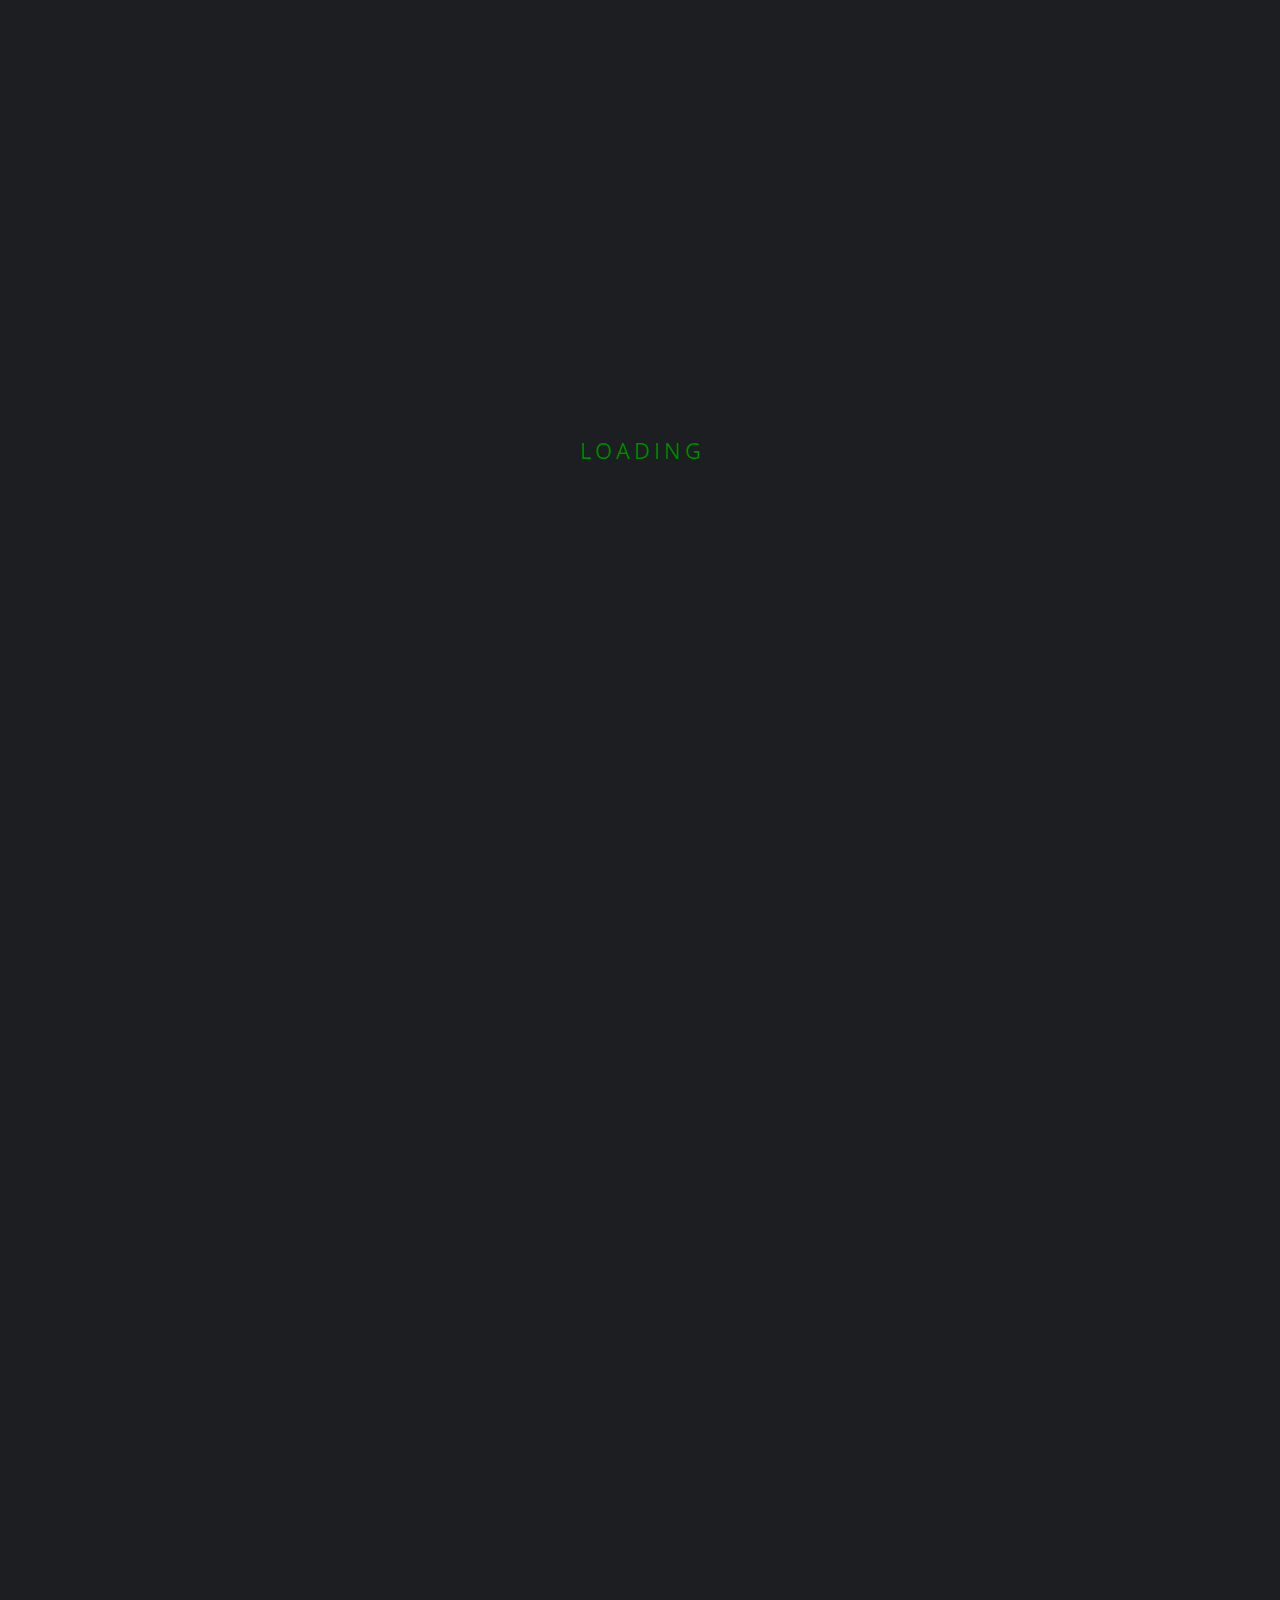
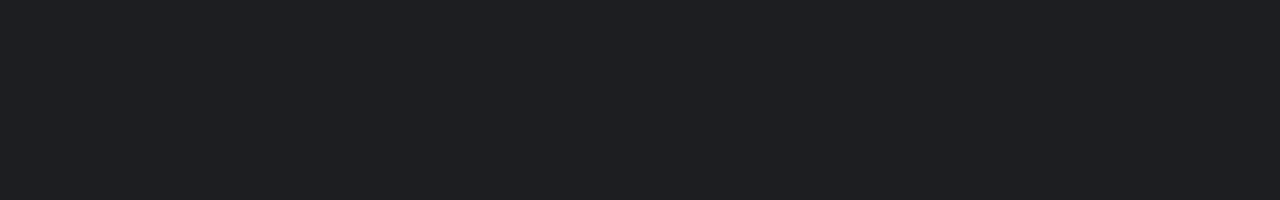
==== commit 925d5084: "completed version 1" ====
--- a/index.html
+++ b/index.html
@@ -1,75 +1,75 @@
 <!DOCTYPE html>
 <html lang="en" class="no-js">
 
-    <head>
-
-        <!--Meta Tags-->
-        <meta charset="UTF-8" />
-        <meta http-equiv="X-UA-Compatible" content="IE=edge" />
-        <meta name="viewport" content="width=device-width, initial-scale=1.0">
-        <meta name="description" content="Oussama Bouchikhi, resume, personal, portfolio, cv" />
-        <meta name="keywords" content="Oussama Bouchikhi, resume, personal, portfolio, cv" />
-        <meta name="author" content="Oussama Bouchikhi" />
-
-        <!--Page Title-->
-        <title>Oussama Bouchikhi</title>
-
-        <!--Plugins Css-->
-        <link rel="stylesheet" type="text/css" href="css/plugins.css" />
-        <!--Main Styles Css-->
-        <link rel="stylesheet" type="text/css" href="css/style.css" />
-        <!--Color Css-->
-        <link rel="stylesheet" type="text/css" href="css/tan-color.css" />
-
-        <!--Modernizr Js-->
-        <script src="js/modernizr.js"></script>
-
-        <!--Favicons-->
-        <link rel="shortcut icon" href="img/favicon.ico" type="image/x-icon">
-
-    </head>
-
-    <body>
-
-        <!--Preloader Start-->
-        <div class="preloader">
-            <div class="loading-text">
-                <span class="loading-text-words" data-preloader="L">L</span>
-                <span class="loading-text-words" data-preloader="O">O</span>
-                <span class="loading-text-words" data-preloader="A">A</span>
-                <span class="loading-text-words" data-preloader="D">D</span>
-                <span class="loading-text-words" data-preloader="I">I</span>
-                <span class="loading-text-words" data-preloader="N">N</span>
-                <span class="loading-text-words" data-preloader="G">G</span>
+<head>
+
+    <!--Meta Tags-->
+    <meta charset="UTF-8" />
+    <meta http-equiv="X-UA-Compatible" content="IE=edge" />
+    <meta name="viewport" content="width=device-width, initial-scale=1.0">
+    <meta name="description" content="Oussama Bouchikhi, resume, personal, portfolio, cv" />
+    <meta name="keywords" content="Oussama Bouchikhi, resume, personal, portfolio, cv" />
+    <meta name="author" content="Oussama Bouchikhi" />
+
+    <!--Page Title-->
+    <title>Mohamed Taha</title>
+
+    <!--Plugins Css-->
+    <link rel="stylesheet" type="text/css" href="css/plugins.css" />
+    <!--Main Styles Css-->
+    <link rel="stylesheet" type="text/css" href="css/style.css" />
+    <!--Color Css-->
+    <link rel="stylesheet" type="text/css" href="css/tan-color.css" />
+
+    <!--Modernizr Js-->
+    <script src="js/modernizr.js"></script>
+
+    <!--Favicons-->
+    <link rel="shortcut icon" href="img/favicon.png" type="image/x-icon">
+
+</head>
+
+<body>
+
+    <!--Preloader Start-->
+    <div class="preloader">
+        <div class="loading-text">
+            <span class="loading-text-words" data-preloader="L">L</span>
+            <span class="loading-text-words" data-preloader="O">O</span>
+            <span class="loading-text-words" data-preloader="A">A</span>
+            <span class="loading-text-words" data-preloader="D">D</span>
+            <span class="loading-text-words" data-preloader="I">I</span>
+            <span class="loading-text-words" data-preloader="N">N</span>
+            <span class="loading-text-words" data-preloader="G">G</span>
+        </div>
+    </div>
+    <!--Preloader End-->
+
+    <!-- Header Start -->
+    <header>
+
+        <!-- logo -->
+        <a class="logo" href="#home"><span>MT</span></a>
+
+        <!-- navigation button -->
+        <div class="menu-button">
+            <span></span>
+            <span></span>
+            <span></span>
+        </div>
+
+        <!-- navigation menu -->
+        <nav class="nav-menu">
+            <div class="nav-menu--links">
+                <a class="nav-menu--link link--active" href="#home"><i class="fas fa-home"></i><span>Home</span></a>
+                <a class="nav-menu--link" href="#about"><i class="fas fa-user"></i><span>About</span></a>
+                <a class="nav-menu--link" href="#resume"><i class="fas fa-address-card"></i><span>Resume</span></a>
+                <a class="nav-menu--link" href="#portfolio"><i class="fas fa-briefcase"></i><span>Portfolio</span></a>
+                <!-- <a class="nav-menu--link" href="#contact"><i class="fas fa-envelope"></i><span>Contact</span></a> -->
             </div>
-        </div>
-        <!--Preloader End-->
-
-        <!-- Header Start -->
-        <header>
-
-            <!-- logo -->
-            <a class="logo" href="#"><span>OB</span></a>
-
-            <!-- navigation button -->
-            <div class="menu-button">
-                <span></span>
-                <span></span>
-                <span></span>
-            </div>
-
-            <!-- navigation menu -->
-            <nav class="nav-menu">
-                <div class="nav-menu--links">
-                    <a class="nav-menu--link link--active" href="#home"><i class="fas fa-home"></i><span>Home</span></a>
-                    <a class="nav-menu--link" href="#about"><i class="fas fa-user"></i><span>About</span></a>
-                    <a class="nav-menu--link" href="#resume"><i class="fas fa-address-card"></i><span>Resume</span></a>
-                    <a class="nav-menu--link" href="#portfolio"><i class="fas fa-briefcase"></i><span>Portfolio</span></a>
-                    <a class="nav-menu--link" href="#contact"><i class="fas fa-envelope"></i><span>Contact</span></a>
-                </div>
-
-                <!-- social links -->
-                <div class="social-links">
+
+            <!-- social links -->
+            <!-- <div class="social-links">
                     <a class="social-link" href="https://twitter.com/oussTh3boss">
                         <i class="fab fa-twitter"></i>
                     </a>
@@ -82,480 +82,512 @@
                     <a class="social-link" href="https://github.com/oussamabouchikhi">
                         <i class="fab fa-github"></i>
                     </a>
-                </div>
-
-                <!-- copyright text -->
-                <div class="copy">
-                    <p>Copyright &copy; <span id='current-year'></span> Oussama, All rights Reserved.</p>
-                </div>
-
-            </nav>
-
-        </header>
-        <!-- Header End -->
-
-
-        <!-- Pages Stack Start -->
-        <div id="main" class="pages-stack">
-
-            <!--Banner Page Start-->
-            <section id="home"  class="page section-home" style="background-image: url('img/background/bg-img.jpg');">
-                <div class="banner-text">
-                    <div class="profile-img">
-                        <img src="img/profile-img.jpg" alt="person-image">
-                    </div>
-
-                    <h4>Oussama Bouchikhi</h4>
-
-                    <div class="text-slideshow" data-effect="fx3">
-                        <div class="text-slide text-slide--current"><h2 class="animate-title">Fullstack Developer</h2></div>
-                    </div>
-
-                </div>
-            </section>
-            <!--Banner Page End-->
-
-            <!--About Page Start-->
-            <section id="about" class="page section-about">
-                    <div class="container">
-
-                        <div class="page-heading">
-                            <h2 data-shadow="About">About</h2>
-                        </div>
-
-                        <!--About Info Section Start-->
-                        <div class="row about-info mb-60">
-                            <div class="col-lg-5">
-
-                                <!-- about image -->
-                                <div class="about-img">
-                                    <img src="img/about-img.jpg" alt="">
-                                </div>
-
-                            </div>
-
-                            <div class="col-lg-7">
-                                <h3 class="mb-20">Javascript/TypeScript Developer</h3>
-                                <p>Hello! I’m <strong>Oussama Bouchikhi</strong>. Fullstack Javascript/TypeScript  Developer with 4.5 years of experience (including learning). Experienced with all stages of the development cycle for dynamic web projects. Having an in-depth knowledge including advanced <strong>React, Next.js, Nodejs & Nestjs</strong>. I aim to make a difference through my creative solution.</p>
-
-                                <div class="row mb-20">
-                                    <div class="col-sm-6 col-lg-8">
-                                        <!-- about list -->
-                                        <ul class="about-list">
+                </div> -->
+
+            <!-- copyright text -->
+            <div class="copy">
+                <p>Copyright &copy; <span id='current-year'></span> Mohamed, All rights Reserved.</p>
+            </div>
+
+        </nav>
+
+    </header>
+    <!-- Header End -->
+
+
+    <!-- Pages Stack Start -->
+    <div id="main" class="pages-stack">
+
+        <!--Banner Page Start-->
+        <section id="home" class="page section-home" style="background-image: url('img/background/bg-img.jpg');">
+            <div class="banner-text">
+                <div class="profile-img">
+                    <img src="img/profile-img.jpg" alt="person-image">
+                </div>
+
+                <h4>Mohamed Taha</h4>
+
+                <div class="text-slideshow" data-effect="fx3">
+                    <div class="text-slide text-slide--current">
+                        <h2 class="animate-title">Frontend Developer</h2>
+                    </div>
+                </div>
+
+            </div>
+        </section>
+        <!--Banner Page End-->
+
+        <!--About Page Start-->
+        <section id="about" class="page section-about">
+            <div class="container">
+
+                <div class="page-heading">
+                    <h2 data-shadow="About">About</h2>
+                </div>
+
+                <!--About Info Section Start-->
+                <div class="row about-info mb-60">
+                    <div class="col-lg-5">
+
+                        <!-- about image -->
+                        <div class="about-img">
+                            <img src="img/about-img.jpg" alt="">
+                        </div>
+
+                    </div>
+
+                    <div class="col-lg-7">
+                        <h3 class="mb-20">Frontend Developer/Angular Specialist</h3>
+                        <p>Hello! I'm <strong>Mohamed Taha</strong>. Full-stack software engineer with over 5 years of
+                            experience. I have developed a
+                            wide range of applications using <strong>NodeJs, AngularJS, and MongoDB</strong>. I have
+                            also worked with
+                            mobile applications using PhoneGap and in text-mining applications that include supervised
+                            and unsupervised learning with online stream processing.</p>
+
+                        <!-- <div class="row mb-20">
+                                    <div class="col-sm-6 col-lg-8"> -->
+                        <!-- about list -->
+                        <!-- <ul class="about-list">
                                             <li> <span class="title">Name</span> <span class="value">Oussama Bouchikhi</span> </li>
                                             <li> <span class="title">Age</span> <span class="value"><span id='age'></span> Years</span> </li>
                                             <li> <span class="title">Email</span> <span class="value">oussamabouchikhi700@gmail.com</span> </li>
                                         </ul>
-                                    </div>
-                                    <div class="col-sm-6">
-                                        <!-- about list -->
-                                        <ul class="about-list">
+                                    </div> -->
+                        <!-- <div class="col-sm-6"> -->
+                        <!-- about list -->
+                        <!-- <ul class="about-list">
                                             <li> <span class="title">Phone</span> <span class="value">+213 552 443 212</span> </li>
                                             <li> <span class="title">Location</span> <span class="value">Oran, Algeria</span> </li>
                                             <li> <span class="title">Freelance</span> <span class="value">Available</span> </li>
                                         </ul>
                                     </div>
-                                </div>
-
-                                <div class="row">
-                                    <div class="col-md-12">
-                                        <!-- resume button -->
-                                        <div class="resume-button">
-                                            <a class="main-btn" download target="_blank" href="https://drive.google.com/file/d/16v3rtnOcx5ItvTKjLiqgVAqCz86He98F/view?usp=sharing">Download CV</a>
-                                        </div>
-                                    </div>
-                                </div>
-
-                            </div>
-                        </div>
-                        <!--About Info Section End-->
-
-                        <!--Services Section Start-->
-                        <div class="row services mb-20">
+                                </div> -->
+
+                        <div class="row">
                             <div class="col-md-12">
-                                <div class="sub-heading">
-                                    <h3 >Services</h3>
-                                </div>
-                            </div>
-
-                            <!--service item-->
-                            <div class="col-lg-3 col-sm-6">
-                                <div class="service-item">
-                                    <i class="icon-desktop"></i>
-                                    <h4 class="title">Web Development</h4>
-                                    <p>I can develop your website/web application with the latest technologies</p>
-                                </div>
-                            </div>
-
-                            <!--service item-->
-                            <div class="col-lg-3 col-sm-6">
-                                <div class="service-item">
-                                    <i class="icon-speedometer"></i>
-                                    <h4 class="title">Optimize performance</h4>
-                                    <p>I can optimize your web application speed an performance wheter for the frontend or for the backend</p>
-                                </div>
-                            </div>
-
-                            <!--service item-->
-                            <div class="col-lg-3 col-sm-6">
-                                <div class="service-item">
-                                    <i class="icon-cloud"></i>
-                                    <h4 class="title">Website Deployment</h4>
-                                    <p>I can deploy any website in a shared hosting server or on the cloud</p>
-                                </div>
-                            </div>
-
-                            <!--service item-->
-                            <div class="col-lg-3 col-sm-6">
-                                <div class="service-item">
-                                    <i class="icon-tools-2"></i>
-                                    <h4 class="title">Bug fixing</h4>
-                                    <p>I can fix your website bugs/errors and refactor your code to meet the best practises and have a clean architecture</p>
-                                </div>
-                            </div>
-
-                        </div>
-                        <!--Services Section End-->
-
-                    </div>
-            </section>
-            <!--About Section End-->
-
-            <!--Resume Page Start-->
-            <section id="resume" class="page section-resume">
-                <div class="container">
-                    <div class="row">
-                        <div class="col-md-12">
-                            <div class="page-heading">
-                                <h2 data-shadow="Resume">Resume</h2>
-                            </div>
-                        </div>
-                    </div>
-
-                    <div class="row mb-10">
-
-                        <!--Experience Column Start-->
-                        <div class="col-lg-6">
-                            <div class="sub-heading">
-                                <h3>Experience</h3>
-                            </div>
-
-                            <!--experience timeline start-->
-                            <ul class="experience timeline">
-                                <!--timeline item-->
-                                <li class="event">
-                                    <h4>Backend developer</h4>
-                                    <h5>
-                                        <span class="date">05/2022 - present</span>
-                                        <span class="company">contract | remote</span>
-                                        <p class="company">Oney</p>
-                                    </h5>
-                                    <p>Stack: Nodejs, Typescript, DDD, BDD, Azure DevOps, Jest, Cypress, Cucumber...</p>
-                                </li>
-                            </ul>
-                            <!--experience timeline end-->
-
-                            <!--experience timeline start-->
-                            <ul class="experience timeline">
-                                <!--timeline item-->
-                                <li class="event">
-                                    <h4>Frontend developer</h4>
-                                    <h5>
-                                        <span class="date">02/2022 - 05/2022</span>
-                                        <span class="company">Fulltime | remote</span>
-                                        <p class="company">Smartinia</p>
-                                    </h5>
-                                    <p>Leveraged GraphQL to create APIs for both internal and external use,
-                                        reducing the time to ship new front-end features</p>
-                                    <p>Work with designers, translating designs into code (React/React native/Nextjs).</p>
-                                </li>
-                            </ul>
-                            <!--experience timeline end-->
-                            
-                            <!--experience timeline start-->
-                            <ul class="experience timeline">
-                                <!--timeline item-->
-                                <li class="event">
-                                    <h4>Fullstack developer</h4>
-                                    <h5>
-                                        <span class="date">09/2021 - 02/2022</span>
-                                        <span class="company">Freelance, remote</span>
-                                    </h5>
-                                    <p>Contributed to the frontend of a web app for cloud infrastructure management platform using React and Redux.</p>
-                                    <p>Created a part of a nutrition mobile application using React native</p>
-                                </li>
-                            </ul>
-                            <!--experience timeline end-->
-
-                            <!--experience timeline start-->
-                            <ul class="experience timeline">
-                                <!--timeline item-->
-                                <li class="event">
-                                    <h4>Open Source Contributor</h4>
-                                    <h5>
-                                        <span class="date">10/2019 - 10/2021</span>
-                                        <span class="company">Volunteer, remote</span>
-                                        <p class="company">Github</p>
-                                    </h5>
-                                    <p>Built 100% test coverage for all new features using Jest and Istanbul for the 𝗱𝘇𝗰𝗼𝗱𝗲-𝗶𝗼/𝗹𝗲𝗯𝗹𝗮𝗱 library</p>
-                                    <p>Handled the API design and development of RESTful Services for the 𝗱𝘇𝗰𝗼𝗱𝗲-𝗶𝗼/𝗹𝗲𝗯𝗹𝗮𝗱 using Nodejs</p>
-                                    <p>Maintained the open-minds/-Hacktober-fest-2021 repo</p>
-                                    <p>Contributed to the development of Team Open Minds website</p>
-                                    <p>And others...</p>
-                                </li>
-                            </ul>
-                            <!--experience timeline end-->
-
-                        </div>
-                        <!--Experience Column End-->
-
-                        <!--Education Column Start-->
-                        <div class="col-lg-6">
-                            <div class="sub-heading">
-                                <h3>Education</h3>
-                            </div>
-
-                            <!--education timeline start-->
-                            <ul class="education timeline">
-                                <!--timeline item-->
-                                <li class="event">
-                                    <h4>Bachelor's degree in IT</h4>
-                                    <h5>
-                                        <span class="date">2018-2021</span>
-                                        <span class="company">Université Oran 1, Oran, Algeria</span>
-                                    </h5>
-                                    <p>I graduated from "Université Oran 1 Ahmed Ben Bella" with a Bachelor's degree in Computer science (Information Technolgy)</p>
-                                </li>
-                            </ul>
-                            <!--education timeline end-->
-
-                        </div>
-                        <!--Education Column End-->
-                    </div>
-
-                    <!--Skills Row Start-->
-                    <div class="row">
-
-                        <!-- Frontend Skills Column Start -->
-                        <div class="col-lg-6 skills">
-                            <div class="sub-heading">
-                                <h3>Frontend Skills</h3>
-                            </div>
-
-                            <div class="custom-skills">
-                              <!--skill item-->
-                              <div class="custom-skill">
-                                  HTML5
-                              </div>
-                              <!--skill item-->
-                              <div class="custom-skill">
-                                  CSS3
-                              </div>
-                              <!--skill item-->
-                              <div class="custom-skill">
-                                  Sass
-                              </div>
-                              <!--skill item-->
-                              <div class="custom-skill">
-                                  Javascript
-                              </div>
-                              <!--skill item-->
-                              <div class="custom-skill">
-                                  GraphQL
-                              </div>
-                              <!--skill item-->
-                              <div class="custom-skill">
-                                  React.js
-                              </div>
-                              <!--skill item-->
-                              <div class="custom-skill">
-                                  Nextjs
-                              </div>
-                              <!--skill item-->
-                              <div class="custom-skill">
-                                  Redux/Context
-                              </div>
-                            </div>
-
-                        </div>
-                        <!-- Frontend Skills Column End -->
-
-                        <!-- Backend Skills Column Start -->
-                        <div class="col-lg-6 skills">
-                            <div class="sub-heading">
-                                <h3 data-shadow="Backend Skills">Backend Skills</h3>
-                            </div>
-
-                            <div class="custom-skills">
-                              <!--skill item-->
-                              <div class="custom-skill">
-                                  NodeJs
-                              </div>
-                              <!--skill item-->
-                              <div class="custom-skill">
-                                  Nestjs
-                              </div>
-                              <!--skill item-->
-                              <div class="custom-skill">
-                                  TypeScript
-                              </div>
-                              <!--skill item-->
-                              <div class="custom-skill">
-                                  MongoDB
-                              </div>
-                              <!--skill item-->
-                              <div class="custom-skill">
-                                  Postgres
-                              </div>
-                              <!--skill item-->
-                              <div class="custom-skill">
-                                  MySQL
-                              </div>
-                              <!--skill item-->
-                              <div class="custom-skill">
-                                  Docker
-                              </div>
-                              <!--skill item-->
-                              <div class="custom-skill">
-                                  TravisCI
-                              </div>
-                              <!--skill item-->
-                              <div class="custom-skill">
-                                  AWS
-                              </div>
-                              <!--skill item-->
-                              <div class="custom-skill">
-                                  Kubernetes
-                              </div>
-                              <!--skill item-->
-                              <div class="custom-skill">
-                                  Testing
-                              </div>
-                            </div>
-
-                        </div>
-                        <!-- Backend Skills Column End -->
-
-                    </div>
-                    <!--Skills Row End-->
-
-                </div>
-            </section>
-            <!--Resume Page End-->
-
-            <!--Portfolio Page Start-->
-            <section id="portfolio" class="page section-blog">
-                <div class="container">
-                    <div class="row">
-                        <div class="col-md-12">
-                            <div class="page-heading">
-                                <h2 data-shadow="Portfolio">Portfolio</h2>
-                            </div>
-                        </div>
-                    </div>
-                    <div class="blogs-container">
-
-                        <div class="col-lg-6">
-                            <!--Portfolio item-->
-                            <div class="blog-item">
-                                <div class="post-img">
-                                    <img src="img/portfolio/img-1.png" alt="CRWN Clothing">
-                                </div>
-                                <div class="post-content">
-                                    <a class="cat" href="./pages/portfolio/crwn-clothing.html">CRWN Clothing</a>
-                                    <p>An ecommerce website</p>
-                                    <div class="meta">
-                                        <span class="date">Jully 10, 2020</span>
-                                    </div>
-                                </div>
-                            </div>
-
-                            <!--Portfolio item-->
-                            <div class="blog-item">
-
-                                <div class="post-img">
-                                    <img src="img/portfolio/img-2.png" alt="CRWN Clothing">
-                                </div>
-
-                                <div class="post-content">
-                                    <a class="cat" href="./pages/portfolio/smart-brain.html">Smartbrain</a>
-                                    <p>A face detection React application</p>
-                                    <div class="meta">
-                                        <span class="date">March 22, 2020</span>
-                                    </div>
-                                </div>
-                            </div>
-
-                            <!--Portfolio item-->
-                            <div class="blog-item">
-
-                                <div class="post-img">
-                                    <img src="img/portfolio/img-3.jpg" alt="Pneumoty">
-                                </div>
-
-                                <div class="post-content">
-                                    <a class="cat" href="./pages/portfolio/pneumoty.html">Pneumoty</a>
-                                    <div class="meta">
-                                      <p>Social network dedicated for doctors</p>
-                                        <span class="date">Jully 3, 2021</span>
-                                    </div>
-                                </div>
-                            </div>
-
-                        </div>
-
-                    </div>
-                </div>
-            </section>
-            <!--Portfolio Page End-->
-
-            <!--Contact Page Start-->
-            <section id="contact"  class="page section-contact">
-                <div class="container">
-                    <div class="row">
-                        <div class="col-md-12">
-                            <div class="page-heading">
-                                <h2 data-shadow="Contact">Contact</h2>
-                            </div>
-                        </div>
-                    </div>
-
-                    <div class="row">
-                        <!--Contact Information Column Start-->
-                        <div class="contact-detail">
-                            <div class="sub-heading mb-20">
-                                <h3>Get In Touch</h3>
-                            </div>
-                            <p>For more information on any of my services or to talk about how I may be able to help you,
-                              <!--  please get in touch with me using the form opposite. Or  -->
-                              you can call and follow my social media.</p>
-                            <ul class="contact-info">
-                                <li class="phone">
-                                    <span class="title">Phone</span><span class="value">(+213) 552 443 212</span>
-                                </li>
-                                <li class="address">
-                                    <span class="title">Address</span><span class="value">07, Rue Frere Berrane, Oran, Algeria</span>
-                                </li>
-                                <li class="email">
-                                    <span class="title">E-mail</span><span class="value">oussamabouchikhi700@gmail.com</span>
-                                </li>
-                            </ul>
-
-                            <!--social media icons-->
-                            <div class="social-media">
-                                <h4>Follow</h4>
-                                <div class="social-media-icons">
-                                    <a href="https://www.facebook.com/oussama.bouchikhi.98"><i class="fab fa-facebook"></i></a>
-                                    <a href="https://twitter.com/oussTh3boss"><i class="fab fa-twitter"></i></a>
-                                    <a href="https://www.linkedin.com/in/oussama-bouchikhi-49a0b6193/"><i class="fab fa-linkedin"></i></a>
-                                </div>
-                            </div>
-                        </div>
-                        <!--Contact Information Column End-->
-
-
-                        <!--Contact Form Column Start-->
-                        <!--
+                                <!-- resume button -->
+                                <div class="resume-button">
+                                    <a class="main-btn" download target="_blank"
+                                        href="https://drive.google.com/file/d/16v3rtnOcx5ItvTKjLiqgVAqCz86He98F/view?usp=sharing">Download
+                                        CV</a>
+                                </div>
+                            </div>
+                        </div>
+
+                    </div>
+                </div>
+                <!--About Info Section End-->
+
+                <!--Services Section Start-->
+                <div class="row services mb-20">
+                    <div class="col-md-12">
+                        <div class="sub-heading">
+                            <h3>Services</h3>
+                        </div>
+                    </div>
+
+                    <!--service item-->
+                    <div class="col-lg-3 col-sm-6">
+                        <div class="service-item">
+                            <i class="icon-desktop"></i>
+                            <h4 class="title">Web Development</h4>
+                            <p>I can develop your website/web application with the latest technologies</p>
+                        </div>
+                    </div>
+
+                    <!--service item-->
+                    <div class="col-lg-3 col-sm-6">
+                        <div class="service-item">
+                            <i class="icon-speedometer"></i>
+                            <h4 class="title">Optimize performance</h4>
+                            <p>I can optimize your web application speed an performance wheter for the frontend or for
+                                the backend</p>
+                        </div>
+                    </div>
+
+                    <!--service item-->
+                    <div class="col-lg-3 col-sm-6">
+                        <div class="service-item">
+                            <i class="icon-cloud"></i>
+                            <h4 class="title">Website Deployment</h4>
+                            <p>I can deploy any website in a shared hosting server or on the cloud</p>
+                        </div>
+                    </div>
+
+                    <!--service item-->
+                    <div class="col-lg-3 col-sm-6">
+                        <div class="service-item">
+                            <i class="icon-tools-2"></i>
+                            <h4 class="title">Bug fixing</h4>
+                            <p>I can fix your website bugs/errors and refactor your code to meet the best practises and
+                                have a clean architecture</p>
+                        </div>
+                    </div>
+
+                </div>
+                <!--Services Section End-->
+
+            </div>
+        </section>
+        <!--About Section End-->
+
+        <!--Resume Page Start-->
+        <section id="resume" class="page section-resume">
+            <div class="container">
+                <div class="row">
+                    <div class="col-md-12">
+                        <div class="page-heading">
+                            <h2 data-shadow="Resume">Resume</h2>
+                        </div>
+                    </div>
+                </div>
+
+                <div class="row mb-10">
+
+                    <!--Experience Column Start-->
+                    <div class="col-lg-6">
+                        <div class="sub-heading">
+                            <h3>Experience</h3>
+                        </div>
+
+                        <!--experience timeline start-->
+                        <ul class="experience timeline">
+                            <!--timeline item-->
+                            <li class="event">
+                                <h4>Frontend Developer</h4>
+                                <h5>
+                                    <span class="date">02/2019 - 03/2024</span>
+                                    <span class="company">Contract | Remote</span>
+                                    <p class="company">Conselleria Educació Illes Balears</p>
+                                </h5>
+                                <p style="font-size: 15px;">
+                                    • Developed the web app where all the Balearic Islands educational centers manage
+                                    their information (students, grades, control, etc.). The app is used by hundreds of
+                                    centers and thousands of families. It is a vital site for the community.
+                                    <br>• Migrated the application from jQuery and old JavaScript to use AngularJS with
+                                    Bootstrap.
+                                    <br>• Applied the principles of Scrum and learned Subversion as a source code
+                                    control.Develop project concepts and maintain optimal workflow.</p>
+                                <p>Stack: Typescript, Angular, Nodejs, Azure DevOps, Jest, Cypress, Cucumber...</p>
+                            </li>
+                        </ul>
+                        <!--experience timeline end-->
+
+                        <!--experience timeline start-->
+                        <!-- <ul class="experience timeline">
+                            <li class="event">
+                                <h4>Frontend developer</h4>
+                                <h5>
+                                    <span class="date">02/2022 - 05/2022</span>
+                                    <span class="company">Fulltime | remote</span>
+                                    <p class="company">Smartinia</p>
+                                </h5>
+                                <p>Leveraged GraphQL to create APIs for both internal and external use,
+                                    reducing the time to ship new front-end features</p>
+                                <p>Work with designers, translating designs into code (React/React native/Nextjs).</p>
+                            </li>
+                        </ul> -->
+                        <!--experience timeline end-->
+
+                        <!--experience timeline start-->
+                        <!-- <ul class="experience timeline">
+                            <li class="event">
+                                <h4>Fullstack developer</h4>
+                                <h5>
+                                    <span class="date">09/2021 - 02/2022</span>
+                                    <span class="company">Freelance, remote</span>
+                                </h5>
+                                <p>Contributed to the frontend of a web app for cloud infrastructure management platform
+                                    using React and Redux.</p>
+                                <p>Created a part of a nutrition mobile application using React native</p>
+                            </li>
+                        </ul> -->
+                        <!--experience timeline end-->
+
+                        <!--experience timeline start-->
+                        <!-- <ul class="experience timeline">
+                            <li class="event">
+                                <h4>Open Source Contributor</h4>
+                                <h5>
+                                    <span class="date">10/2019 - 10/2021</span>
+                                    <span class="company">Volunteer, remote</span>
+                                    <p class="company">Github</p>
+                                </h5>
+                                <p>Built 100% test coverage for all new features using Jest and Istanbul for the
+                                    𝗱𝘇𝗰𝗼𝗱𝗲-𝗶𝗼/𝗹𝗲𝗯𝗹𝗮𝗱 library</p>
+                                <p>Handled the API design and development of RESTful Services for the
+                                    𝗱𝘇𝗰𝗼𝗱𝗲-𝗶𝗼/𝗹𝗲𝗯𝗹𝗮𝗱 using Nodejs</p>
+                                <p>Maintained the open-minds/-Hacktober-fest-2021 repo</p>
+                                <p>Contributed to the development of Team Open Minds website</p>
+                                <p>And others...</p>
+                            </li>
+                        </ul> -->
+                        <!--experience timeline end-->
+
+                    </div>
+                    <!--Experience Column End-->
+
+                    <!--Education Column Start-->
+                    <div class="col-lg-6">
+                        <div class="sub-heading">
+                            <h3>Education</h3>
+                        </div>
+
+                        <!--education timeline start-->
+                        <ul class="education timeline">
+                            <!--timeline item-->
+                            <li class="event">
+                                <h4>Bachelor's degree in
+                                    Computer science</h4>
+                                <h5>
+                                    <span class="date">2019</span>
+                                    <span class="company">Université Hassan II</span>
+                                </h5>
+                                <p style="font-size: 15px;">I graduated from "Université Hassan II" with a Bachelor's degree in
+                                    Computer science (Computer Science)</p>
+                            </li>
+                        </ul>
+                        <!--education timeline end-->
+
+                    </div>
+                    <!--Education Column End-->
+                </div>
+
+                <!--Skills Row Start-->
+                <div class="row">
+
+                    <!-- Frontend Skills Column Start -->
+                    <div class="col-lg-6 skills">
+                        <div class="sub-heading">
+                            <h3>Frontend Skills</h3>
+                        </div>
+
+                        <div class="custom-skills">
+                            <!--skill item-->
+                            <div class="custom-skill">
+                                HTML5
+                            </div>
+                            <!--skill item-->
+                            <div class="custom-skill">
+                                CSS3
+                            </div>
+                            <!--skill item-->
+                            <div class="custom-skill">
+                                Sass
+                            </div>
+                            <!--skill item-->
+                            <div class="custom-skill">
+                                Javascript
+                            </div>
+                            <!--skill item-->
+                            <div class="custom-skill">
+                                GraphQL
+                            </div>
+                            <!--skill item-->
+                            <div class="custom-skill">
+                                React.js
+                            </div>
+                            <!--skill item-->
+                            <div class="custom-skill">
+                                Nextjs
+                            </div>
+                            <!--skill item-->
+                            <div class="custom-skill">
+                                Redux/Context
+                            </div>
+                            <div class="custom-skill">
+                                AngularJS
+                            </div>
+                            <div class="custom-skill">
+                                Vue.js
+                            </div>
+                        </div>
+
+                    </div>
+                    <!-- Frontend Skills Column End -->
+
+                    <!-- Backend Skills Column Start -->
+                    <div class="col-lg-6 skills">
+                        <div class="sub-heading">
+                            <h3 data-shadow="Backend Skills">Backend Skills</h3>
+                        </div>
+
+                        <div class="custom-skills">
+                            <!--skill item-->
+                            <div class="custom-skill">
+                                NodeJs
+                            </div>
+                            <!--skill item-->
+                            <div class="custom-skill">
+                                Nestjs
+                            </div>
+                            <!--skill item-->
+                            <div class="custom-skill">
+                                TypeScript
+                            </div>
+                            <!--skill item-->
+                            <div class="custom-skill">
+                                MongoDB
+                            </div>
+                            <!--skill item-->
+                            <div class="custom-skill">
+                                Postgres
+                            </div>
+                            <!--skill item-->
+                            <div class="custom-skill">
+                                MySQL
+                            </div>
+                            <!--skill item-->
+                            <div class="custom-skill">
+                                Docker
+                            </div>
+                            <!--skill item-->
+                            <div class="custom-skill">
+                                TravisCI
+                            </div>
+                            <!--skill item-->
+                            <div class="custom-skill">
+                                AWS
+                            </div>
+                            <!--skill item-->
+                            <div class="custom-skill">
+                                Kubernetes
+                            </div>
+                            <!--skill item-->
+                            <div class="custom-skill">
+                                Testing
+                            </div>
+                        </div>
+
+                    </div>
+                    <!-- Backend Skills Column End -->
+
+                </div>
+                <!--Skills Row End-->
+
+            </div>
+        </section>
+        <!--Resume Page End-->
+
+        <!--Portfolio Page Start-->
+        <section id="portfolio" class="page section-blog">
+            <div class="container">
+                <div class="row">
+                    <div class="col-md-12">
+                        <div class="page-heading">
+                            <h2 data-shadow="Portfolio">Portfolio</h2>
+                        </div>
+                    </div>
+                </div>
+                <div class="blogs-container">
+
+                    <div class="col-lg-6">
+                        <!--Portfolio item-->
+                        <div class="blog-item">
+                            <div class="post-img">
+                                <img src="img/portfolio/img-1.png">
+                            </div>
+                            <div class="post-content">
+                                <a class="cat" href="./pages/portfolio/crwn-clothing.html">Booking Interface</a>
+                                <p>Ryanair Flight Booking Interface</p>
+                                <div class="meta">
+                                    <span class="date">Jully 10, 2019</span>
+                                </div>
+                            </div>
+                        </div>
+
+                        <!--Portfolio item-->
+                        <div class="blog-item">
+
+                            <div class="post-img">
+                                <img src="img/portfolio/img-2.png">
+                            </div>
+
+                            <div class="post-content">
+                                <a class="cat" href="./pages/portfolio/smart-brain.html">Menu Application</a>
+                                <p>Wendy's Interactive Menu Application</p>
+                                <div class="meta">
+                                    <span class="date">March 22, 2020</span>
+                                </div>
+                            </div>
+                        </div>
+
+                        <!--Portfolio item-->
+                        <div class="blog-item">
+
+                            <div class="post-img">
+                                <img src="img/portfolio/img-3.png">
+                            </div>
+
+                            <div class="post-content">
+                                <a class="cat" href="./pages/portfolio/pneumoty.html">Research Engagement Dashboard</a>
+                                <div class="meta">
+                                    <p>Research Engagement Dashboard</p>
+                                    <span class="date">Jully 3, 2022</span>
+                                </div>
+                            </div>
+                        </div>
+
+                    </div>
+
+                </div>
+            </div>
+        </section>
+        <!--Portfolio Page End-->
+
+        <!--Contact Page Start-->
+        <section id="contact" class="page section-contact">
+            <div class="container">
+                <div class="row">
+                    <div class="col-md-12">
+                        <div class="page-heading">
+                            <h2 data-shadow="Contact">Contact</h2>
+                        </div>
+                    </div>
+                </div>
+
+                <div class="row">
+                    <!--Contact Information Column Start-->
+                    <div class="contact-detail">
+                        <div class="sub-heading mb-20">
+                            <h3>Get In Touch</h3>
+                        </div>
+                        <p>For more information on any of my services or to talk about how I may be able to help you,
+                            <!--  please get in touch with me using the form opposite. Or  -->
+                            you can call and follow my social media.
+                        </p>
+                        <ul class="contact-info">
+                            <li class="phone">
+                                <span class="title">Phone</span><span class="value">(+213) 552 443 212</span>
+                            </li>
+                            <li class="address">
+                                <span class="title">Address</span><span class="value">07, Rue Frere Berrane, Oran,
+                                    Algeria</span>
+                            </li>
+                            <li class="email">
+                                <span class="title">E-mail</span><span
+                                    class="value">oussamabouchikhi700@gmail.com</span>
+                            </li>
+                        </ul>
+
+                        <!--social media icons-->
+                        <div class="social-media">
+                            <h4>Follow</h4>
+                            <div class="social-media-icons">
+                                <a href="https://www.facebook.com/oussama.bouchikhi.98"><i
+                                        class="fab fa-facebook"></i></a>
+                                <a href="https://twitter.com/oussTh3boss"><i class="fab fa-twitter"></i></a>
+                                <a href="https://www.linkedin.com/in/oussama-bouchikhi-49a0b6193/"><i
+                                        class="fab fa-linkedin"></i></a>
+                            </div>
+                        </div>
+                    </div>
+                    <!--Contact Information Column End-->
+
+
+                    <!--Contact Form Column Start-->
+                    <!--
                         <div class="col-lg-6">
                             <form id="contact-form" method="post" action="mail.php">
                                 <div class="input">
@@ -579,45 +611,48 @@
                             </form>
                         </div>
                         -->
-                        <!--Contact Form Column End-->
-
-                    </div>
-
-                    <!--Google Map Row Start-->
-                    <div class="row">
-                        <div class="col-md-12 google-map">
-                            <div class="mapouter">
-                              <div class="gmap_canvas">
-                                <iframe width="100%" height="500" id="gmap_canvas" src="https://maps.google.com/maps?q=Rue%20Frere%20Berrane&t=&z=13&ie=UTF8&iwloc=&output=embed" frameborder="0" scrolling="no" marginheight="0" marginwidth="0"></iframe>
+                    <!--Contact Form Column End-->
+
+                </div>
+
+                <!--Google Map Row Start-->
+                <div class="row">
+                    <div class="col-md-12 google-map">
+                        <div class="mapouter">
+                            <div class="gmap_canvas">
+                                <iframe width="100%" height="500" id="gmap_canvas"
+                                    src="https://maps.google.com/maps?q=Rue%20Frere%20Berrane&t=&z=13&ie=UTF8&iwloc=&output=embed"
+                                    frameborder="0" scrolling="no" marginheight="0" marginwidth="0"></iframe>
                                 <a href="https://fmovies-online.net"></a><br>
                                 <a href="https://www.embedgooglemap.net">embed google maps in wordpress</a>
-                              </div>
-                            </div>
-                        </div>
-                    </div>
-                    <!--Google Map Row End-->
-
-                </div>
-            </section>
-            <!--Contact Page End-->
-
-        </div>
-        <!-- /pages-stack -->
-
-        <!--Jquery JS-->
-        <script src="js/jquery.min.js"></script>
-        <!--Plugins JS-->
-        <script src="js/plugins.min.js"></script>
-        <!--Google Map Api-->
-        <script src="https://maps.google.com/maps/api/js?sensor=false"></script>
-        <!--Site Main JS-->
-        <script src="js/main.js"></script>
-        <script type="text/javascript">
-            const MY_BIRTHDAY = '1999-06-15';
-            const getAge = birthDate => Math.floor((new Date() - new Date(birthDate).getTime()) / 3.15576e+10)
-            document.getElementById('current-year').innerHTML = new Date().getFullYear();
-            document.getElementById('age').innerHTML = getAge(MY_BIRTHDAY);
-        </script>
-
-    </body>
-</html>
+                            </div>
+                        </div>
+                    </div>
+                </div>
+                <!--Google Map Row End-->
+
+            </div>
+        </section>
+        <!--Contact Page End-->
+
+    </div>
+    <!-- /pages-stack -->
+
+    <!--Jquery JS-->
+    <script src="js/jquery.min.js"></script>
+    <!--Plugins JS-->
+    <script src="js/plugins.min.js"></script>
+    <!--Google Map Api-->
+    <script src="https://maps.google.com/maps/api/js?sensor=false"></script>
+    <!--Site Main JS-->
+    <script src="js/main.js"></script>
+    <script type="text/javascript">
+        const MY_BIRTHDAY = '1999-06-15';
+        const getAge = birthDate => Math.floor((new Date() - new Date(birthDate).getTime()) / 3.15576e+10)
+        document.getElementById('current-year').innerHTML = new Date().getFullYear();
+        document.getElementById('age').innerHTML = getAge(MY_BIRTHDAY);
+    </script>
+
+</body>
+
+</html>--- a/css/style.css
+++ b/css/style.css
@@ -904,7 +904,7 @@
 header .nav-menu .copy {
 	color: #888;
 	font-size: 15px;
-	margin-bottom: 0;
+	margin-bottom: 20px;
 }
 
 header .logo {
--- a/css/tan-color.css
+++ b/css/tan-color.css
@@ -19,115 +19,115 @@
 ****************************************************************/
 
 header .social-links .social-link:hover {
-    color: #F5AE51;
+    color: #008800;
 }
 
 header .logo:before {
-    background-color: #F5AE51;
+    background-color: black;
 }
 
 header .menu-button:before {
-    background-color: #F5AE51;
+    background-color: black;
 }
 
 .main-btn {
-    color: #F5AE51;
-    border-color: #F5AE51;
+    color: #008800;
+    border-color: #008800;
 }
 
 .main-btn:hover {
-    background-color: #F5AE51;
-    border-color: #F5AE51;
+    background-color: #008800;
+    border-color: #008800;
 }
 
 blockquote {
-    border-color: #F5AE51;
+    border-color: #008800;
 }
 
 .sub-heading h3:before {
-    background: #F5AE51;
+    background: #008800;
 }
 
 .preloader .loading-text span:before {
-    color: #F5AE51;
+    color: #008800;
 }
 
 .section-about .about-info p strong {
-    color: #F5AE51;
+    color: #008800;
 }
 
 .section-about .about-info .about-list li .title:before {
-    background-color: #F5AE51;
+    background-color: #008800;
 }
 
 .section-about .services .service-item i {
-    color: #F5AE51;
+    color: #008800;
 }
 
 .section-about .testimonials .testimonial-item .description:before {
-    color: #F5AE51;
+    color: #008800;
 }
 
 .section-about .testimonials .testimonial-item .rating li {
-    color: #F5AE51;
+    color: #008800;
 }
 
 .section-blog .blog-item .post-content .cat {
-    color: #F5AE51;
+    color: #008800;
 }
 
 .section-contact .contact-detail .contact-info li .title:before {
-    background-color: #F5AE51;
+    background-color: #008800;
 }
 
 .section-contact .contact-detail .social-media h4:before {
-    background-color: #F5AE51;
+    background-color: #008800;
 }
 
 .page.section-home .banner-text .animate-title {
-    color: #F5AE51;
+    color: #ffffff;
 }
 
 .section-portfolio .portfolio-filter ul li.active {
-    background-color: #F5AE51;
+    background-color: #008800;
 }
 
 .section-portfolio .portfolio-items .item figure {
-    background: #F5AE51;
+    background: #008800;
 }
 
 .section-resume .experience,
 .section-resume .education {
-    border-color: #F5AE51;
+    border-color: #008800;
 }
 
 .section-resume .experience h5,
 .section-resume .education h5 {
-    color: #F5AE51;
+    color: #008800;
 }
 
 .section-resume .experience .event:after,
 .section-resume .education .event:after {
-    -webkit-box-shadow: 0 0 0 4px #F5AE51;
-    box-shadow: 0 0 0 4px #F5AE51;
+    -webkit-box-shadow: 0 0 0 4px #008800;
+    box-shadow: 0 0 0 4px #008800;
 }
 
 .section-resume .skills .skill-item .progress .progress-bar:after {
-    border-color: #F5AE51;
+    border-color: #008800;
 }
 
 .section-resume .skills .skill-item .progress .progress-bar {
-    background-color: #F5AE51;
+    background-color: #008800;
 }
 
 header .back-button:before {
-    background-color: #F5AE51;
+    background-color: #008800;
 }
 
 .single-blog .blog-category li {
-    border-color: #F5AE51;
+    border-color: #008800;
 }
 
 .single-blog .blog-category li a {
-    color: #F5AE51;
+    color: #008800;
 }